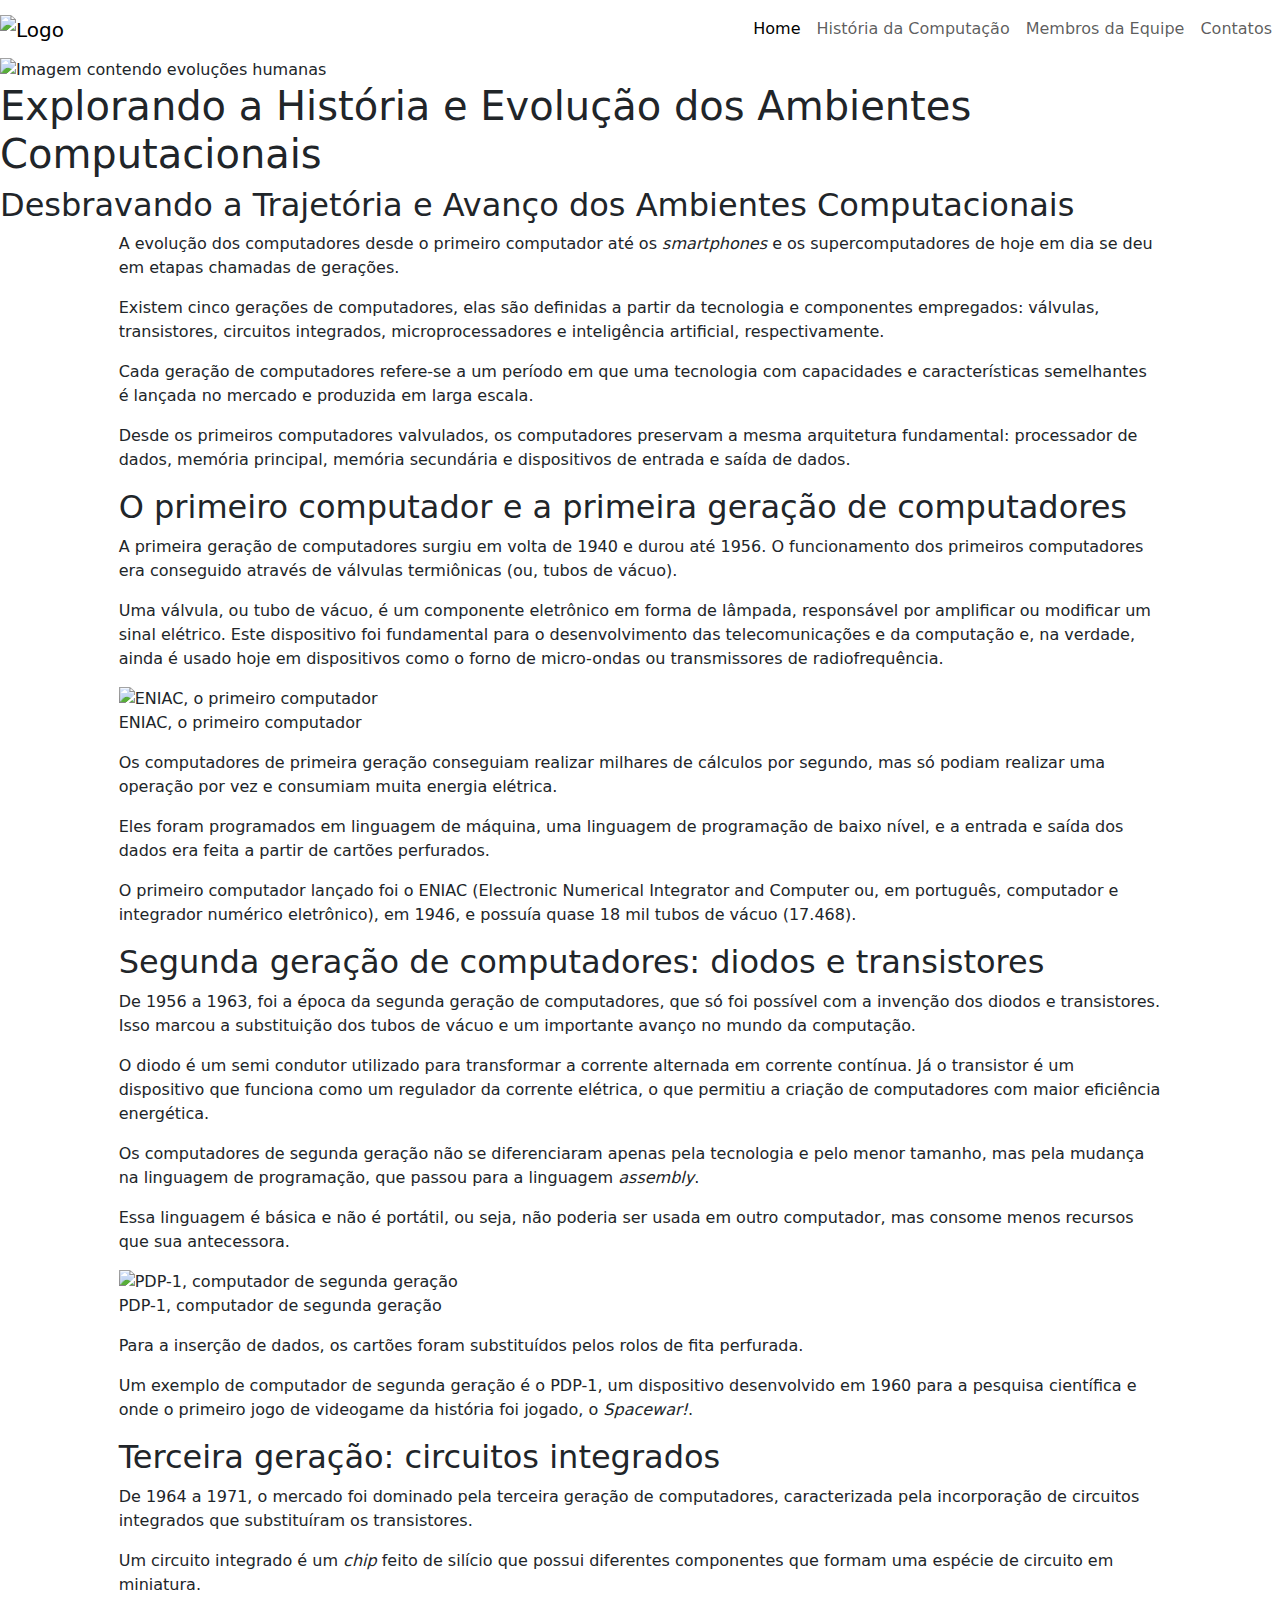
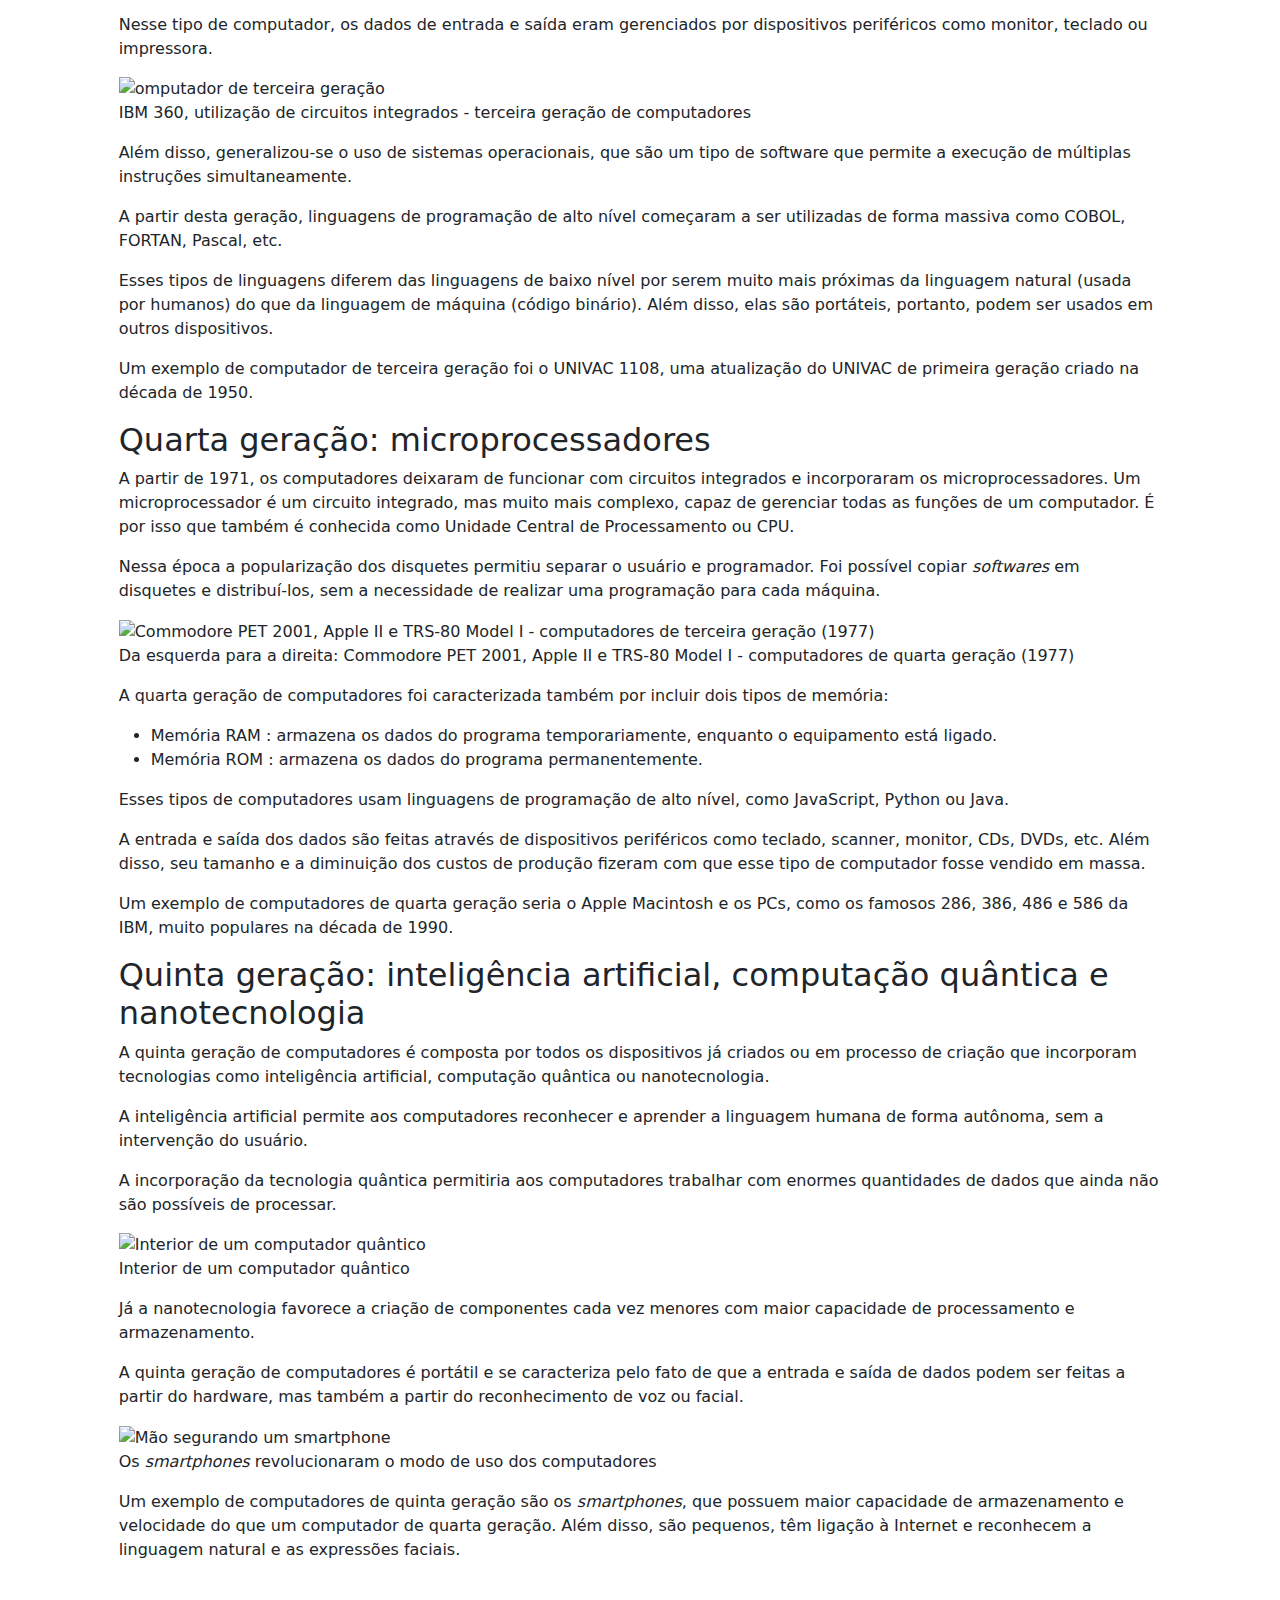
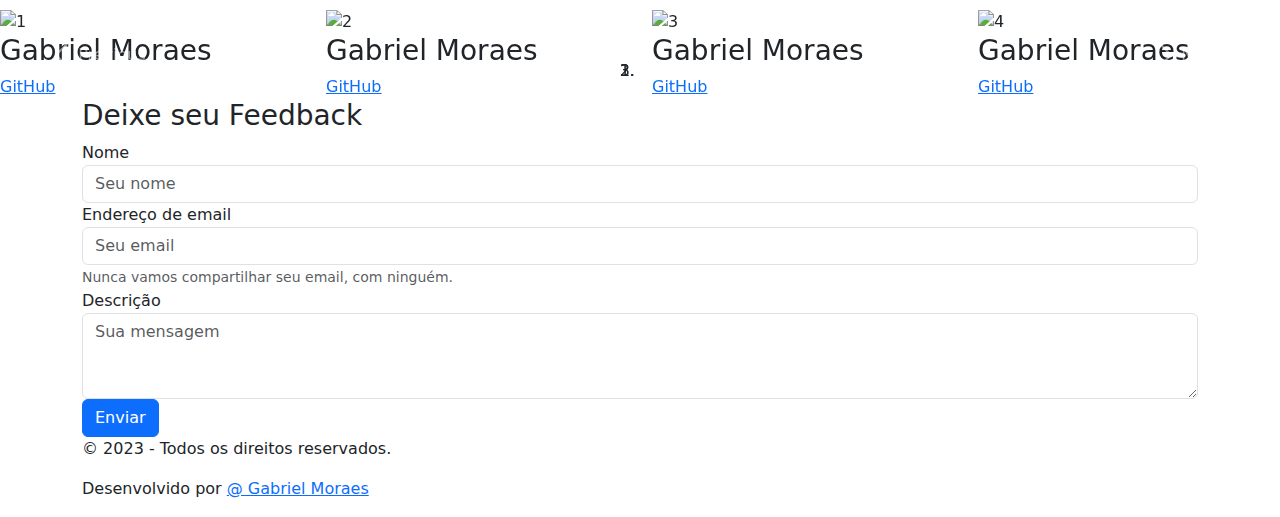
==== index.html @ 9192d20d "feat: ajustando caminho para img" ====
<!DOCTYPE html>
<html lang="en">

<head>
    <meta charset="UTF-8">
    <meta name="viewport" content="width=device-width, initial-scale=1.0">
    <link rel="icon" type="image/x-icon" href="./images/favicon.png">
    <link rel="stylesheet" href="./styles/index.css">
    <link rel="stylesheet" href="./styles/reset.css">
    <link rel="stylesheet"
        href="https://fonts.googleapis.com/css?family=Montserrat:400,700|Lato:400,700&display=swap" />
    <link href="https://cdn.jsdelivr.net/npm/bootstrap@5.3.3/dist/css/bootstrap.min.css" rel="stylesheet"
        integrity="sha384-QWTKZyjpPEjISv5WaRU9OFeRpok6YctnYmDr5pNlyT2bRjXh0JMhjY6hW+ALEwIH" crossorigin="anonymous">
    <script src="https://cdn.jsdelivr.net/npm/bootstrap@5.3.3/dist/js/bootstrap.bundle.min.js"
        integrity="sha384-YvpcrYf0tY3lHB60NNkmXc5s9fDVZLESaAA55NDzOxhy9GkcIdslK1eN7N6jIeHz"
        crossorigin="anonymous"></script>
    <title>História da computação</title>
    <script src="https://code.jquery.com/jquery-3.2.1.min.js"></script>
    <script src="https://cdnjs.cloudflare.com/ajax/libs/popper.js/1.12.9/umd/popper.min.js"></script>
    <script src="https://stackpath.bootstrapcdn.com/bootstrap/4.2.1/js/bootstrap.min.js"></script>
</head>

<body>
    <header class="header__principal navbar navbar-expand-sm">
        <a class="navbar-brand" href="#">
            <img src="./images/favicon.png" alt="Logo" class="header__logo">
        </a>
        <button class="navbar-toggler" type="button" data-bs-toggle="collapse" data-bs-target="#navbarSupportedContent"
            aria-controls="navbarSupportedContent" aria-expanded="false" aria-label="Toggle navigation">
            <span class="navbar-toggler-icon"></span>
        </button>
        <nav class="header__principal__nav collapse navbar-collapse justify-content-end" id="navbarSupportedContent">
            <ul class="navbar-nav">
                <li class="nav-item">
                    <a class="nav-link active" aria-current="page" href="#">Home</a>
                </li>
                <li class="nav-item">
                    <a class="nav-link" href="#historia-computacao">História da Computação</a>
                </li>
                <li class="nav-item">
                    <a class="nav-link" href="#membros-equipe">Membros da Equipe</a>
                </li>
                <li class="nav-item">
                    <a class="nav-link" href="#contatos">Contatos</a>
                </li>
            </ul>
        </nav>
    </header>

    <section class="banner_principal">
        <div class="banner_principal_img">
            <div class="banner">
                <img src="./images/historia-do-computador.webp" alt="Imagem contendo evoluções humanas" class="section__banner">
            </div>
            <div class="banner_overlay">
                <div class="banner_principal_texto">
                    <div>
                        <h1 class="titulo-banner">Explorando a História e Evolução dos Ambientes Computacionais</h1>
                        <h2 class="subtitulo-banner">Desbravando a Trajetória e Avanço dos Ambientes Computacionais</h2>
                    </div>
                </div>
            </div>
        </div>
    </section>

    <section class="container-fluid py-6 py-md-7" id="historia-computacao">
        <div class="row justify-content-center">
            <div class="col-md-10 pl-md-4">
                <div class="texto-formatado">
                    <div class="mb-5">
                        <p>A evolução dos computadores desde o primeiro computador até os <em>smartphones </em>e os
                            supercomputadores de hoje em dia se deu em etapas chamadas de gerações.</p>
                        <p>Existem cinco gerações de computadores, elas são definidas a partir da tecnologia e
                            componentes empregados: válvulas, transistores, circuitos integrados, microprocessadores e
                            inteligência artificial, respectivamente.</p>
                        <p>Cada geração de computadores refere-se a um período em que uma tecnologia com capacidades e
                            características semelhantes é lançada no mercado e produzida em larga escala.</p>
                        <p>Desde os primeiros computadores valvulados, os computadores preservam a mesma arquitetura
                            fundamental: processador de dados, memória principal, memória secundária e dispositivos de
                            entrada e saída de dados.</p>
                        <h2>O primeiro computador e a primeira geração de computadores</h2>
                        <p>A primeira geração de computadores surgiu em volta de 1940 e durou até 1956. O funcionamento
                            dos primeiros computadores era conseguido através de válvulas termiônicas (ou, tubos de
                            vácuo).</p>
                        <p>Uma válvula, ou tubo de vácuo, é um componente eletrônico em forma de lâmpada, responsável
                            por amplificar ou modificar um sinal elétrico. Este dispositivo foi fundamental para o
                            desenvolvimento das telecomunicações e da computação e, na verdade, ainda é usado hoje em
                            dispositivos como o forno de micro-ondas ou transmissores de radiofrequência.</p>
                        <figure class="image"><span class="img"><img alt="ENIAC, o primeiro computador" height="487"
                                    src="https://cdn.diferenca.com/imagens/eniac.jpg" width="685"></span>
                            <figcaption>ENIAC, o primeiro computador</figcaption>
                        </figure>
                        <p>Os computadores de primeira geração conseguiam realizar milhares de cálculos por segundo, mas
                            só podiam realizar uma operação por vez e consumiam muita energia elétrica.</p>
                        <p>Eles foram programados em linguagem de máquina, uma linguagem de programação de baixo nível,
                            e a entrada e saída dos dados era feita a partir de cartões perfurados.</p>
                        <p>O primeiro computador lançado foi o ENIAC (Electronic Numerical Integrator and Computer ou,
                            em português, computador e integrador numérico eletrônico), em 1946, e possuía quase 18 mil
                            tubos de vácuo (17.468).</p>
                        <div id="div-gpt-ad-1526379221998-0" class="ad-unit ad-unit--pt-br gpt-middle"></div>
                        <h2>Segunda geração de computadores: diodos e transistores</h2>
                        <p>De 1956 a 1963, foi a época da segunda geração de computadores, que só foi possível com a
                            invenção dos diodos e transistores. Isso marcou a substituição dos tubos de vácuo e um
                            importante avanço no mundo da computação.</p>
                        <p>O diodo é um semi condutor utilizado para transformar a corrente alternada em corrente
                            contínua. Já o transistor é um dispositivo que funciona como um regulador da corrente
                            elétrica, o que permitiu a criação de computadores com maior eficiência energética.</p>
                        <p>Os computadores de segunda geração não se diferenciaram apenas pela tecnologia e pelo menor
                            tamanho, mas pela mudança na linguagem de programação, que passou para a linguagem
                            <em>assembly</em>.
                        </p>
                        <p>Essa linguagem é básica e não é portátil, ou seja, não poderia ser usada em outro computador,
                            mas consome menos recursos que sua antecessora.</p>
                        <figure class="image"><span class="img"><img alt="PDP-1, computador de segunda geração"
                                    height="513" src="https://cdn.diferenca.com/imagens/6750065-06ebbae891-c-cke.jpg"
                                    width="685"></span>
                            <figcaption>PDP-1, computador de segunda geração</figcaption>
                        </figure>
                        <p>Para a inserção de dados, os cartões foram substituídos pelos rolos de fita perfurada.</p>
                        <p>Um exemplo de computador de segunda geração é o PDP-1, um dispositivo desenvolvido em 1960
                            para a pesquisa científica e onde o primeiro jogo de videogame da história foi jogado, o
                            <em>Spacewar!</em>.
                        </p>
                        <h2>Terceira geração: circuitos integrados</h2>
                        <p>De 1964 a 1971, o mercado foi dominado pela terceira geração de computadores, caracterizada
                            pela incorporação de circuitos integrados que substituíram os transistores.</p>
                        <p>Um circuito integrado é um <em>chip</em> feito de silício que possui diferentes componentes
                            que formam uma espécie de circuito em miniatura.</p>
                        <p>Nesse tipo de computador, os dados de entrada e saída eram gerenciados por dispositivos
                            periféricos como monitor, teclado ou impressora.</p>
                        <figure class="image"><span class="img"><img alt="omputador de terceira geração" height="389"
                                    src="https://cdn.diferenca.com/imagens/6414526-fa24238a41-c-cke.jpg"
                                    width="799"></span>
                            <figcaption>IBM 360, utilização de circuitos integrados - terceira geração de computadores
                            </figcaption>
                        </figure>
                        <p>Além disso, generalizou-se o uso de sistemas operacionais, que são um tipo de software que
                            permite a execução de múltiplas instruções simultaneamente.</p>
                        <div id="div-gpt-ad-1526377079158-0" class="ad-unit ad-unit--pt-br gpt-middle"></div>
                        <p>A partir desta geração, linguagens de programação de alto nível começaram a ser utilizadas de
                            forma massiva como COBOL, FORTAN, Pascal, etc.</p>
                        <p>Esses tipos de linguagens diferem das linguagens de baixo nível por serem muito mais próximas
                            da linguagem natural (usada por humanos) do que da linguagem de máquina (código binário).
                            Além disso, elas são portáteis, portanto, podem ser usados em outros dispositivos.</p>
                        <p>Um exemplo de computador de terceira geração foi o UNIVAC 1108, uma atualização do UNIVAC de
                            primeira geração criado na década de 1950.</p>
                        <h2>Quarta geração: microprocessadores</h2>
                        <p>A partir de 1971, os computadores deixaram de funcionar com circuitos integrados e
                            incorporaram os microprocessadores. Um microprocessador é um circuito integrado, mas muito
                            mais complexo, capaz de gerenciar todas as funções de um computador. É por isso que também é
                            conhecida como Unidade Central de Processamento ou CPU.</p>
                        <p>Nessa época a popularização dos disquetes permitiu separar o usuário e programador. Foi
                            possível copiar <em>softwares </em>em disquetes e distribuí-los, sem a necessidade de
                            realizar uma programação para cada máquina.</p>
                        <figure class="image"><span class="img"><img
                                    alt="Commodore PET 2001, Apple II e TRS-80 Model I - computadores de terceira geração (1977)"
                                    height="373"
                                    src="https://cdn.diferenca.com/imagens/computadores-de-terceira-geracao-cke.jpg"
                                    width="800"></span>
                            <figcaption>Da esquerda para a direita: Commodore PET 2001, Apple II e TRS-80 Model I -
                                computadores de quarta geração (1977)</figcaption>
                        </figure>
                        <p>A quarta geração de computadores foi caracterizada também por incluir dois tipos de memória:
                        </p>
                        <ul>
                            <li>Memória RAM : armazena os dados do programa temporariamente, enquanto o equipamento está
                                ligado.</li>
                            <li>Memória ROM : armazena os dados do programa permanentemente.</li>
                        </ul>
                        <p>Esses tipos de computadores usam linguagens de programação de alto nível, como JavaScript,
                            Python ou Java.</p>
                        <p>A entrada e saída dos dados são feitas através de dispositivos periféricos como teclado,
                            scanner, monitor, CDs, DVDs, etc. Além disso, seu tamanho e a diminuição dos custos de
                            produção fizeram com que esse tipo de computador fosse vendido em massa.</p>
                        <div id="div-gpt-ad-1526377127345-0" class="ad-unit ad-unit--pt-br gpt-middle"></div>
                        <p>Um exemplo de computadores de quarta geração seria o Apple Macintosh e os PCs, como os
                            famosos 286, 386, 486 e 586 da IBM, muito populares na década de 1990.</p>
                        <h2>Quinta geração: inteligência artificial, computação quântica e nanotecnologia</h2>
                        <p>A quinta geração de computadores é composta por todos os dispositivos já criados ou em
                            processo de criação que incorporam tecnologias como inteligência artificial, computação
                            quântica ou nanotecnologia.</p>
                        <p>A inteligência artificial permite aos computadores reconhecer e aprender a linguagem humana
                            de forma autônoma, sem a intervenção do usuário.</p>
                        <p>A incorporação da tecnologia quântica permitiria aos computadores trabalhar com enormes
                            quantidades de dados que ainda não são possíveis de processar.</p>
                        <figure class="image"><span class="img"><img alt="Interior de um computador quântico"
                                    height="456" src="https://cdn.diferenca.com/imagens/computador-quantico-cke.jpg"
                                    width="685"></span>
                            <figcaption>Interior de um computador quântico</figcaption>
                        </figure>
                        <p>Já a nanotecnologia favorece a criação de componentes cada vez menores com maior capacidade
                            de processamento e armazenamento.</p>
                        <p>A quinta geração de computadores é portátil e se caracteriza pelo fato de que a entrada e
                            saída de dados podem ser feitas a partir do hardware, mas também a partir do reconhecimento
                            de voz ou facial.</p>
                        <figure class="image"><span class="img"><img alt="Mão segurando um smartphone" height="456"
                                    src="https://cdn.diferenca.com/imagens/smartphone-cke.jpg" width="685"></span>
                            <figcaption>Os <em>smartphones </em>revolucionaram o modo de uso dos computadores
                            </figcaption>
                        </figure>
                        <p>Um exemplo de computadores de quinta geração são os <em>smartphones</em>, que possuem maior
                            capacidade de armazenamento e velocidade do que um computador de quarta geração. Além disso,
                            são pequenos, têm ligação à Internet e reconhecem a linguagem natural e as expressões
                            faciais.</p>
                    </div>
                </div>
            </div>
    </section>

    <section class="membros__equipes" id="membros-equipe">
        <div id="carouselExampleControls" class="carousel slide" data-ride="carousel">

            <ol class="carousel-indicators">
                <li data-target="#myCarousel" data-slide-to="0" class="active"></li>
                <li data-target="#myCarousel" data-slide-to="1"></li>
                <li data-target="#myCarousel" data-slide-to="2"></li>
            </ol>

            <div class="carousel-inner">

                <div class="carousel-item active">
                    <div class="row">
                        <div class="col-3 float-left membros__equipes__item">
                            <div>
                                <img class="d-block w-100" src="./images/foto gabriel.jpg" alt="1">
                            </div>

                            <div class="membros__equipes__item__captions">
                                <h3>Gabriel Moraes</h3>
                                <a href="https://github.com/GabrielMorais2">GitHub</a>
                            </div>
                        </div>

                        <div class="col-3 float-left membros__equipes__item">
                            <div>
                                <img class="d-block w-100" src="./images/foto gabriel.jpg" alt="2">
                            </div>

                            <div class="membros__equipes__item__captions">
                                <h3>Gabriel Moraes</h3>
                                <a href="https://github.com/GabrielMorais2">GitHub</a>
                            </div>
                        </div>

                        <div class="col-3 float-left membros__equipes__item">
                            <div>
                                <img class="d-block w-100" src="./images/foto gabriel.jpg" alt="3">
                            </div>

                            <div class="membros__equipes__item__captions">
                                <h3>Gabriel Moraes</h3>
                                <a href="https://github.com/GabrielMorais2">GitHub</a>
                            </div>
                        </div>

                        <div class="col-3 float-left membros__equipes__item">
                            <div>
                                <img class="d-block w-100" src="./images/foto gabriel.jpg" alt="4">
                            </div>

                            <div class="membros__equipes__item__captions">
                                <h3>Gabriel Moraes</h3>
                                <a href="https://github.com/GabrielMorais2">GitHub</a>
                            </div>
                        </div>
                    </div>
                </div>

                <div class="carousel-item">

                    <div class="row">
                        <div class="col-3 float-left membros__equipes__item">
                            <div>
                                <img class="d-block w-100" src="./images/foto gabriel.jpg" alt="5">
                            </div>

                            <div class="membros__equipes__item__captions">
                                <h3>Gabriel Moraes</h3>
                                <a href="https://github.com/GabrielMorais2">GitHub</a>
                            </div>
                        </div>

                        <div class="col-3 float-left membros__equipes__item">
                            <div>
                                <img class="d-block w-100" src="./images/foto gabriel.jpg" alt="6">
                            </div>

                            <div class="membros__equipes__item__captions">
                                <h3>Gabriel Moraes</h3>
                                <a href="https://github.com/GabrielMorais2">GitHub</a>
                            </div>
                        </div>

                        <div class="col-3 float-left membros__equipes__item">
                            <div>
                                <img class="d-block w-100" src="./images/foto gabriel.jpg" alt="7">
                            </div>

                            <div class="membros__equipes__item__captions">
                                <h3>Gabriel Moraes</h3>
                                <a href="https://github.com/GabrielMorais2">GitHub</a>
                            </div>
                        </div>

                        <div class="col-3 float-left membros__equipes__item">
                            <div>
                                <img class="d-block w-100" src="./images/foto gabriel.jpg" alt="8">
                            </div>

                            <div class="membros__equipes__item__captions">
                                <h3>Gabriel Moraes</h3>
                                <a href="https://github.com/GabrielMorais2">GitHub</a>
                            </div>
                        </div>

                    </div>

                </div>

                <a class="carousel-control-prev" href="#carouselExampleControls" role="button" data-slide="prev">
                    <span class="carousel-control-prev-icon" aria-hidden="true"></span>
                    <span class="sr-only">Previous</span>
                </a>
                <a class="carousel-control-next" href="#carouselExampleControls" role="button" data-slide="next">
                    <span class="carousel-control-next-icon" aria-hidden="true"></span>
                    <span class="sr-only">Next</span>
                </a>

            </div>



    </section>

    <footer class="footer" id="contatos">
        <div class="container">

            <div class="footer_contato">

                <h3>Deixe seu Feedback</h3>

                <form>
                    <div class="form-group">
                        <label for="name">Nome</label>
                        <input type="text" class="form-control" name="nome" placeholder="Seu nome" required>
                    </div>
                    <div class="form-group">
                        <label for="email">Endereço de email</label>
                        <input type="email" class="form-control" id="email" aria-describedby="emailHelp"
                            placeholder="Seu email">
                        <small id="emailHelp" class="form-text text-muted">Nunca vamos compartilhar seu email, com
                            ninguém.</small>
                    </div>
                    <div class="form-group">
                        <label for="texto">Descrição</label>
                        <textarea name="mensagem" class="form-control" placeholder="Sua mensagem" required
                            rows="3"></textarea>
                    </div>

                    <button type="submit" class="btn btn-primary">Enviar</button>
                </form>

                <div class="copyright">
                    <p>&copy; 2023 - Todos os direitos reservados.</p>
                    <p>Desenvolvido por <a href="https://github.com/GabrielMorais2">@ Gabriel Moraes</a></p>
                </div>

            </div>
        </div>

    </footer>
</body>

</html>
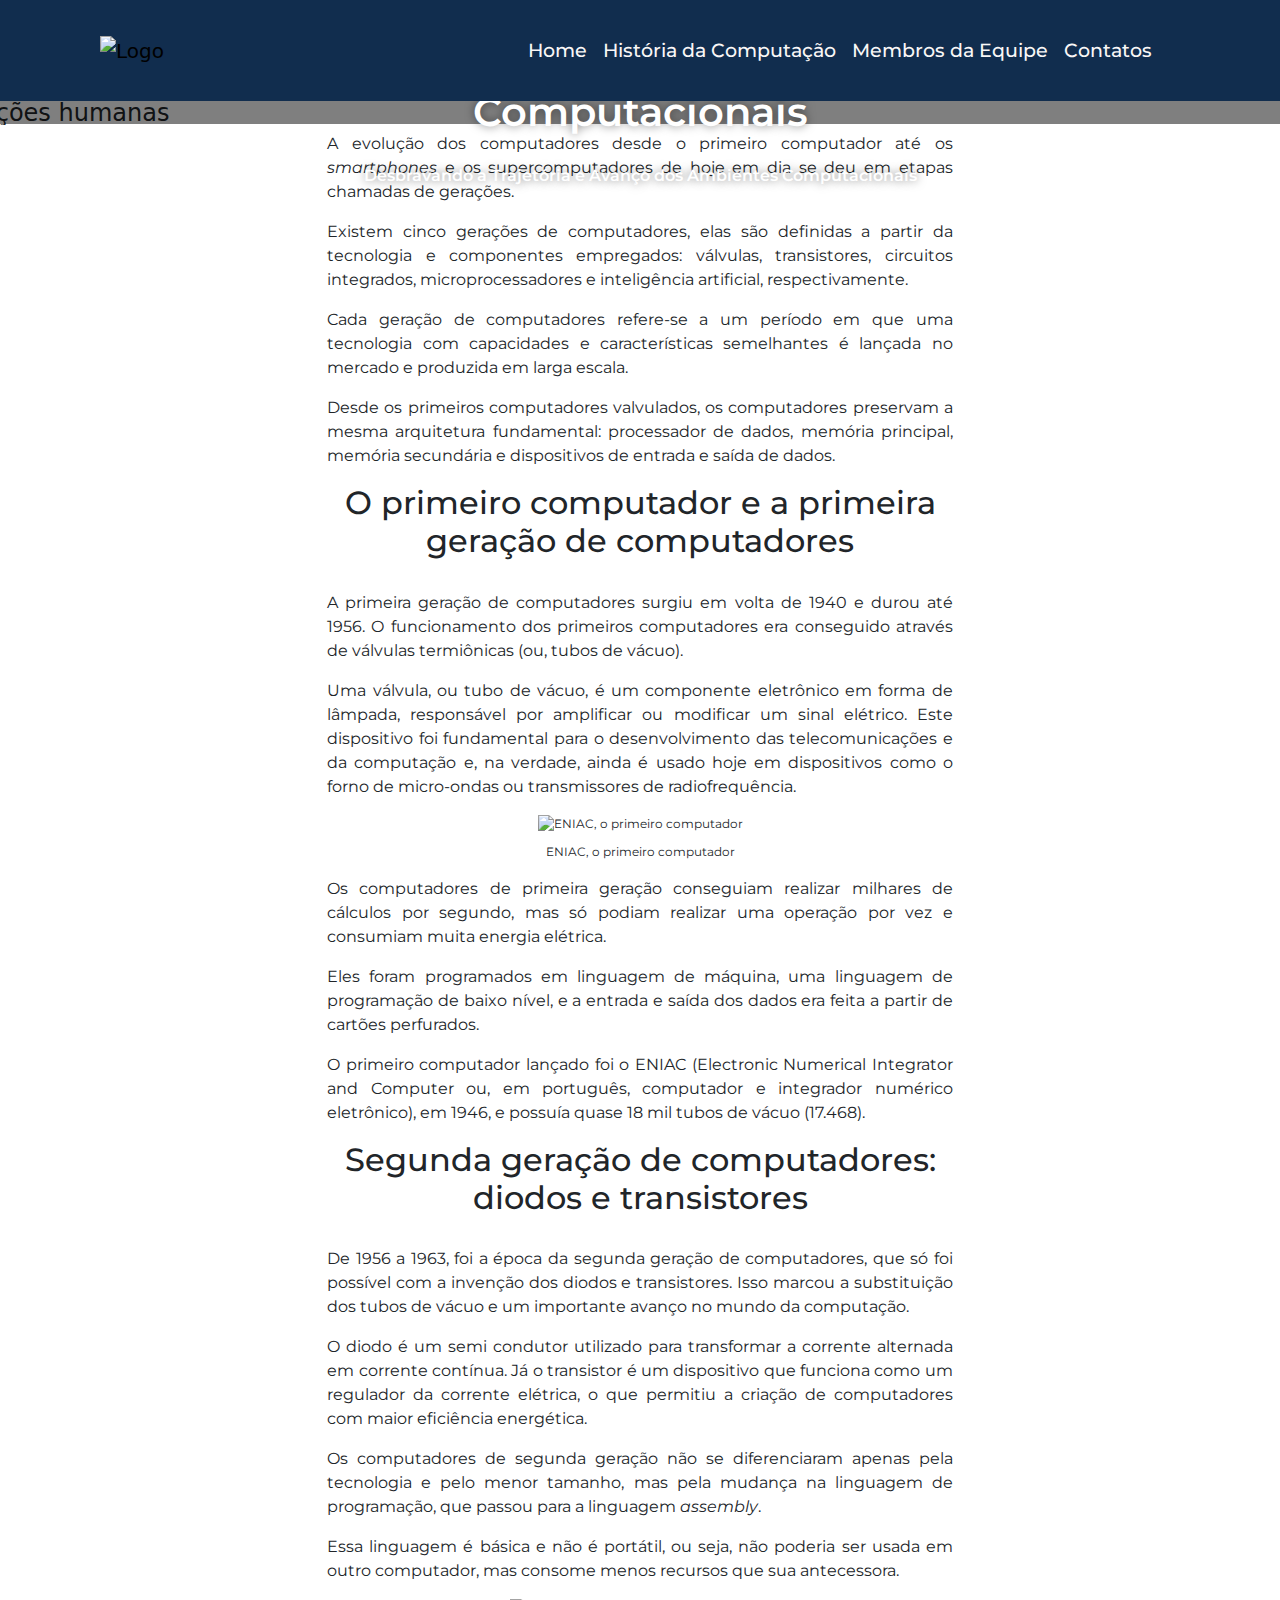
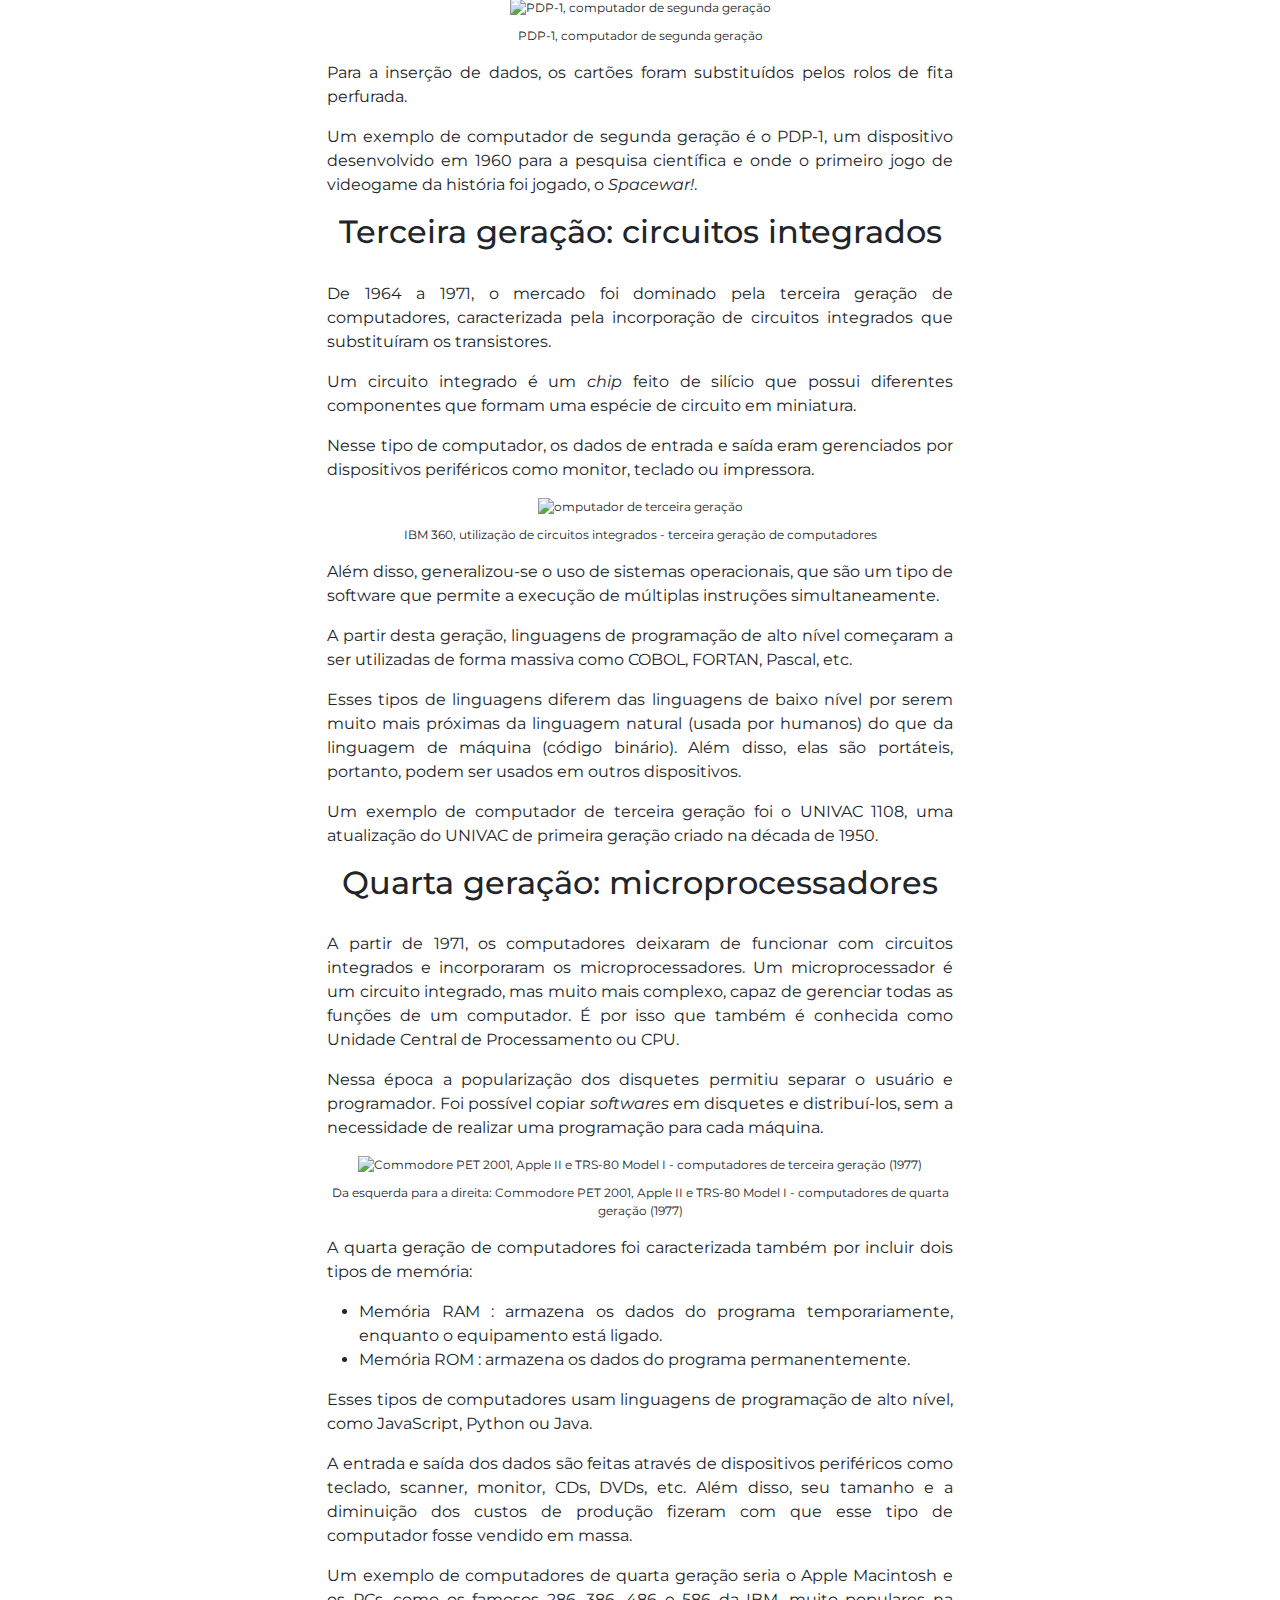
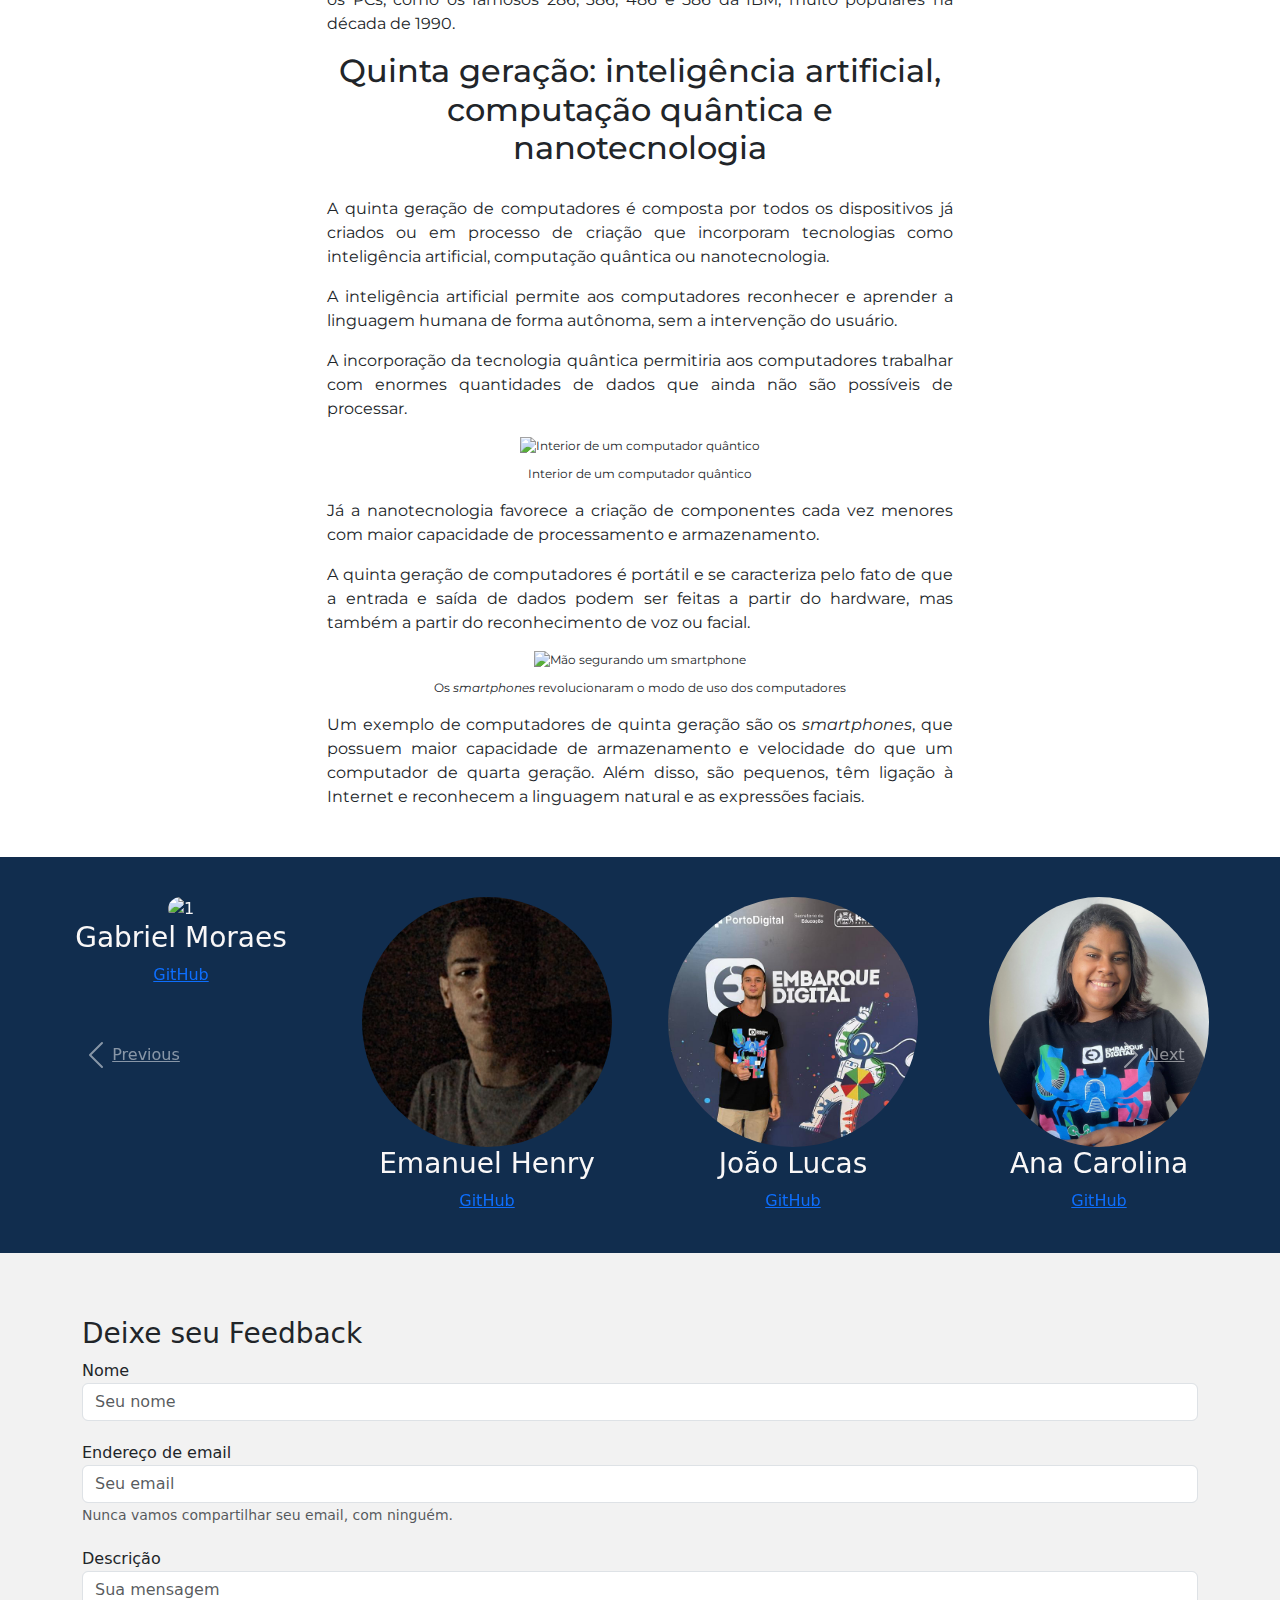
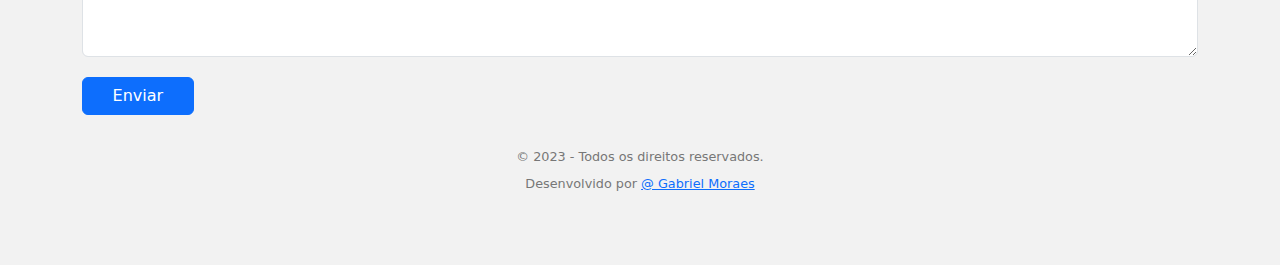
==== commit b1acf553: "feat: alterando fotos dos membros da equipe" ====
--- a/index.html
+++ b/index.html
@@ -50,7 +50,8 @@
     <section class="banner_principal">
         <div class="banner_principal_img">
             <div class="banner">
-                <img src="./images/historia-do-computador.webp" alt="Imagem contendo evoluções humanas" class="section__banner">
+                <img src="./images/historia-do-computador.webp" alt="Imagem contendo evoluções humanas"
+                    class="section__banner">
             </div>
             <div class="banner_overlay">
                 <div class="banner_principal_texto">
@@ -210,12 +211,6 @@
     <section class="membros__equipes" id="membros-equipe">
         <div id="carouselExampleControls" class="carousel slide" data-ride="carousel">
 
-            <ol class="carousel-indicators">
-                <li data-target="#myCarousel" data-slide-to="0" class="active"></li>
-                <li data-target="#myCarousel" data-slide-to="1"></li>
-                <li data-target="#myCarousel" data-slide-to="2"></li>
-            </ol>
-
             <div class="carousel-inner">
 
                 <div class="carousel-item active">
@@ -233,34 +228,34 @@
 
                         <div class="col-3 float-left membros__equipes__item">
                             <div>
-                                <img class="d-block w-100" src="./images/foto gabriel.jpg" alt="2">
-                            </div>
-
-                            <div class="membros__equipes__item__captions">
-                                <h3>Gabriel Moraes</h3>
-                                <a href="https://github.com/GabrielMorais2">GitHub</a>
-                            </div>
-                        </div>
-
-                        <div class="col-3 float-left membros__equipes__item">
-                            <div>
-                                <img class="d-block w-100" src="./images/foto gabriel.jpg" alt="3">
-                            </div>
-
-                            <div class="membros__equipes__item__captions">
-                                <h3>Gabriel Moraes</h3>
-                                <a href="https://github.com/GabrielMorais2">GitHub</a>
-                            </div>
-                        </div>
-
-                        <div class="col-3 float-left membros__equipes__item">
-                            <div>
-                                <img class="d-block w-100" src="./images/foto gabriel.jpg" alt="4">
-                            </div>
-
-                            <div class="membros__equipes__item__captions">
-                                <h3>Gabriel Moraes</h3>
-                                <a href="https://github.com/GabrielMorais2">GitHub</a>
+                                <img class="d-block w-100" src="./images/emannuel.png" alt="2">
+                            </div>
+
+                            <div class="membros__equipes__item__captions">
+                                <h3>Emanuel Henry</h3>
+                                <a href="https://github.com/GabrielMorais2">GitHub</a>
+                            </div>
+                        </div>
+
+                        <div class="col-3 float-left membros__equipes__item">
+                            <div>
+                                <img class="d-block w-100" src="./images/joao.png" alt="3">
+                            </div>
+
+                            <div class="membros__equipes__item__captions">
+                                <h3>João Lucas</h3>
+                                <a href="https://github.com/GabrielMorais2">GitHub</a>
+                            </div>
+                        </div>
+
+                        <div class="col-3 float-left membros__equipes__item">
+                            <div>
+                                <img class="d-block w-100" src="./images/ana.jpeg" alt="4">
+                            </div>
+
+                            <div class="membros__equipes__item__captions">
+                                <h3>Ana Carolina</h3>
+                                <a href="https://github.com/caroltorchia">GitHub</a>
                             </div>
                         </div>
                     </div>
@@ -271,22 +266,22 @@
                     <div class="row">
                         <div class="col-3 float-left membros__equipes__item">
                             <div>
-                                <img class="d-block w-100" src="./images/foto gabriel.jpg" alt="5">
-                            </div>
-
-                            <div class="membros__equipes__item__captions">
-                                <h3>Gabriel Moraes</h3>
-                                <a href="https://github.com/GabrielMorais2">GitHub</a>
-                            </div>
-                        </div>
-
-                        <div class="col-3 float-left membros__equipes__item">
-                            <div>
-                                <img class="d-block w-100" src="./images/foto gabriel.jpg" alt="6">
-                            </div>
-
-                            <div class="membros__equipes__item__captions">
-                                <h3>Gabriel Moraes</h3>
+                                <img class="d-block w-100" src="./images/rafael.png" alt="5">
+                            </div>
+
+                            <div class="membros__equipes__item__captions">
+                                <h3>Rafael Cavalcanti</h3>
+                                <a href="https://github.com/GabrielMorais2">GitHub</a>
+                            </div>
+                        </div>
+
+                        <div class="col-3 float-left membros__equipes__item">
+                            <div>
+                                <img class="d-block w-100" src="./images/yan.png" alt="6">
+                            </div>
+
+                            <div class="membros__equipes__item__captions">
+                                <h3>Yan Pedro</h3>
                                 <a href="https://github.com/GabrielMorais2">GitHub</a>
                             </div>
                         </div>
@@ -327,9 +322,6 @@
                 </a>
 
             </div>
-
-
-
     </section>
 
     <footer class="footer" id="contatos">
--- a/styles/index.css
+++ b/styles/index.css
@@ -0,0 +1,223 @@
+:root {
+    --primary-color: #112D4E;
+    --secondary-color: #F9F7F7;
+    --text-color: #fff;
+    --shadow-color: rgba(0, 0, 0, 0.5);
+    --font-family: 'Montserrat', sans-serif;
+}
+
+.header__principal {
+    background-color: var(--primary-color);
+    position: fixed;
+    width: 100%;
+    display: flex;
+    font-size: 1.2rem;
+    font-weight: 500;
+    z-index: 1000;
+}
+
+.header__principal button {
+    background-color: var(--secondary-color)  !important;
+    margin-right: 15px;
+}
+
+.header__principal nav {
+    justify-content: space-around;
+}
+
+.header__logo {
+    margin-left: 100px;
+    max-width: 200px;
+    max-height: 80px;
+}
+
+.header__principal__nav {
+    margin-right: 100px;
+    padding: 20px;
+}
+
+.nav-link {
+    color: var(--secondary-color) !important;
+    font-family: var(--font-family);
+}
+
+.banner_principal_img {
+    position: relative;
+}
+
+.banner {
+    overflow: hidden;
+    position: relative;
+    width: 100%;
+    max-width: 100%;
+    margin: 0 auto;
+    display: inline-block;
+}
+
+.banner img {
+    max-width: 100%;
+    height: auto;
+    display: block;
+    transform: scale(1.5);
+    margin: 0 auto;
+}
+
+.banner::after {
+    content: "";
+    position: absolute;
+    top: 0;
+    left: 0;
+    width: 100%;
+    height: 95%;
+    background-color: rgba(0, 0, 0, 0.5);
+}
+
+.banner_overlay {
+    position: absolute;
+    top: 0;
+    left: 0;
+    width: 100%;
+    height: 100%;
+    display: flex;
+    justify-content: center;
+    align-items: center;
+}
+
+.titulo-banner,
+.subtitulo-banner {
+    font-family: var(--font-family);
+    font-weight: 600;
+    text-shadow: 0px 0px 10px var(--shadow-color);
+    color: var(--text-color);
+    text-align: center;
+    width: 100%;
+    box-sizing: border-box;
+}
+
+.titulo-banner {
+    font-size: 2.5rem;
+    padding-bottom: 20px;
+    margin-bottom: 10px;
+}
+
+.subtitulo-banner {
+    font-size: 1rem;
+    margin-top: 0;
+}
+
+.container-fluid.texto {
+    background-color: var(--secondary-color);
+}
+
+.texto-formatado {
+    font-size: 16px;
+    font-family: var(--font-family);
+    width: 60%;
+    margin: 0 auto;
+    text-align: justify;
+}
+
+.texto-formatado h2 {
+    font-weight: 500;
+    text-align: center !important;
+    margin-bottom: 30px;
+}
+
+.texto-formatado img {
+    width: 70%;
+    height: auto;
+    padding-bottom: 10px;
+}
+
+.texto-formatado figure {
+    font-size: 12px;
+    font-family: var(--font-family);
+    text-align: center;
+}
+
+.membros__equipes {
+    display: block;
+    background-color: var(--primary-color);
+    padding: 40px;
+}
+
+.carousel-item img {
+    max-width: 250px;
+    max-height: 250px;
+    width: 100%;
+    height: auto;
+    border-radius: 50%;
+    transition: transform 0.2s ease;
+}
+
+.membros__equipes__item,
+.membros__equipes__item__captions {
+    color: var(--secondary-color);
+    display: flex;
+    flex-direction: column;
+    align-items: center;
+    text-align: center;
+}
+
+.carousel-inner {
+    transition-duration: 0.5s;
+}
+
+.footer {
+    background-color: #f2f2f2;
+    padding: 4rem 0;
+}
+
+form div {
+    padding-bottom: 20px;
+}
+
+form button {
+    width: 10%;
+    height: auto;
+}
+
+.copyright {
+    text-align: center;
+    margin-top: 2rem;
+}
+
+.copyright p {
+    margin-bottom: 0.5rem;
+    font-size: 0.8rem;
+    color: #777;
+}
+
+@media screen and (max-width: 900px) {
+    .titulo-banner {
+        font-size:1.5rem;
+        margin-bottom: 10px;
+    }
+    
+    .subtitulo-banner {
+        font-size: 0.8rem;
+        margin-top: 0;
+    }
+
+    .header__logo {
+        margin-left: 10px;
+    }
+
+    .texto-formatado {
+        font-size: 14px;
+        width: 80%;
+    }
+
+    .texto-formatado h2 {
+        font-size: 20px;
+    }
+
+    .section__banner {
+        margin: 0 auto;
+    }
+
+    form button {
+        width: 30%;
+    }
+    
+}
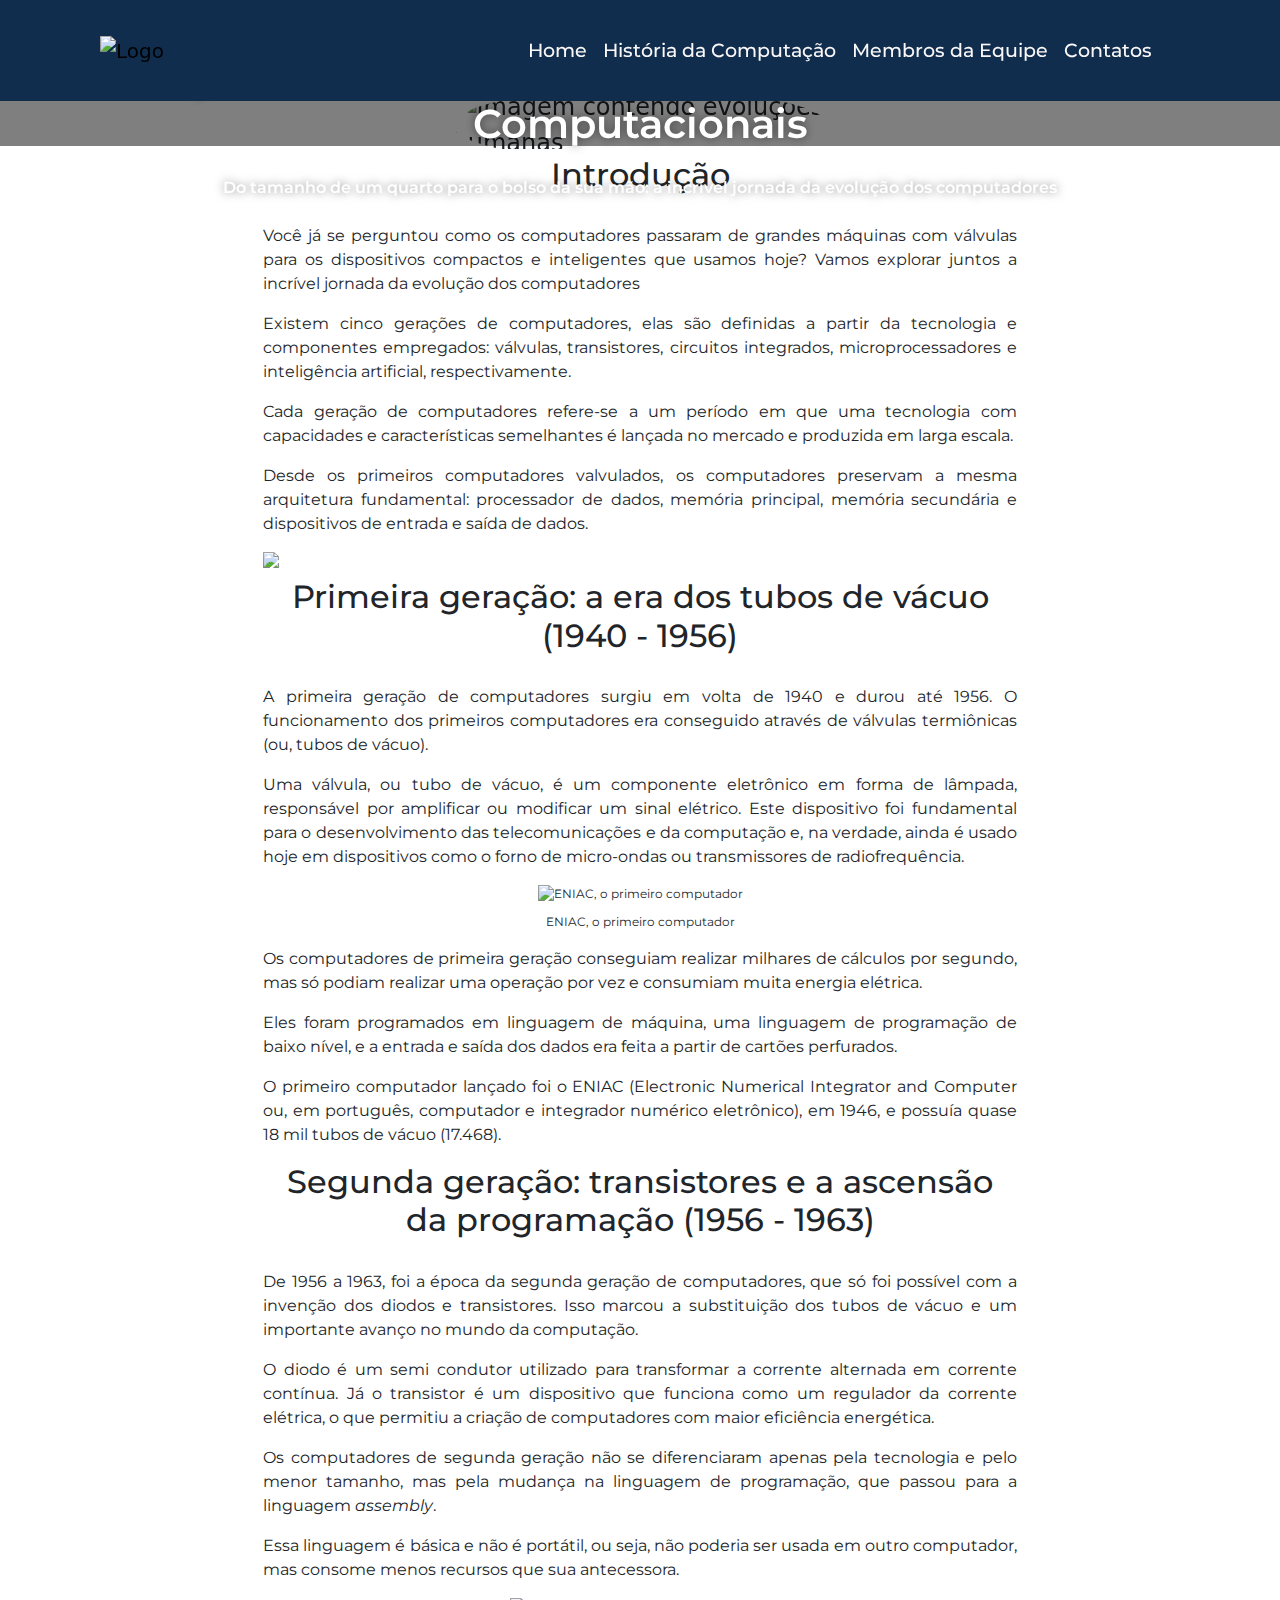
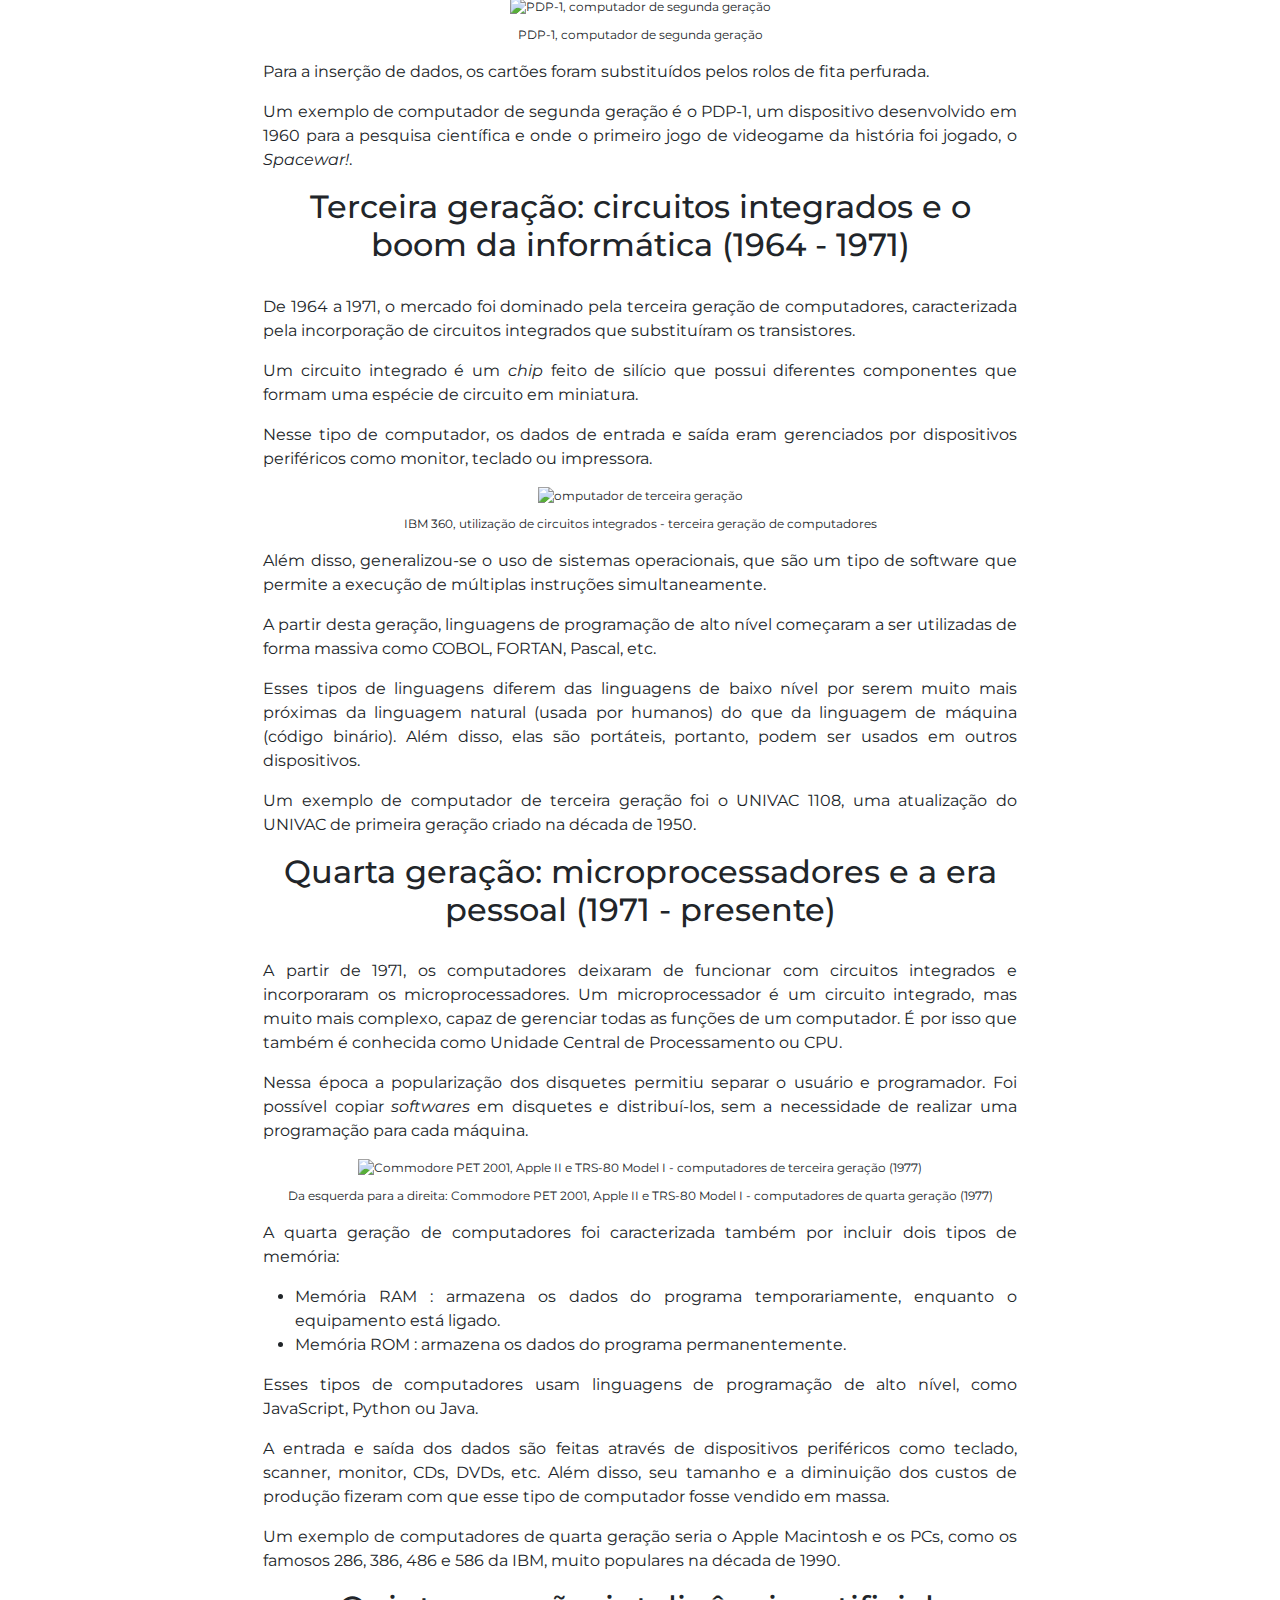
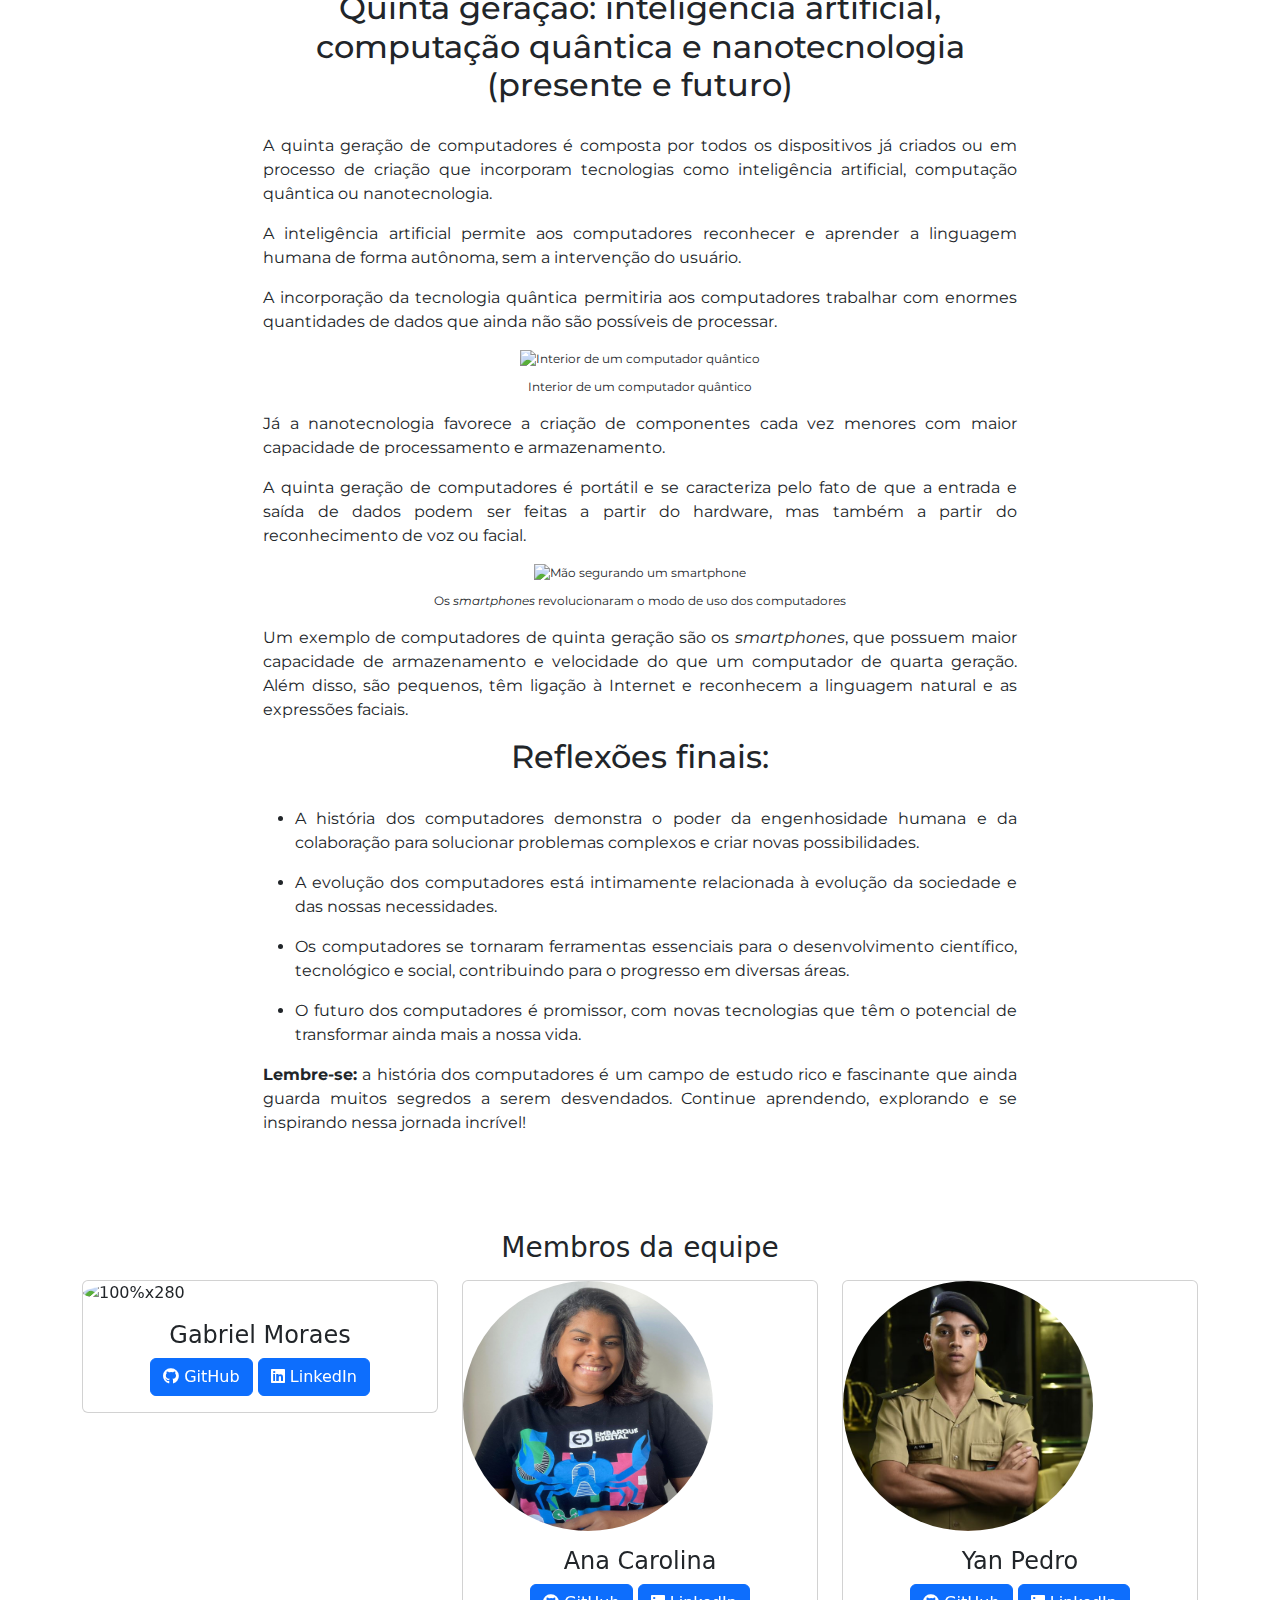
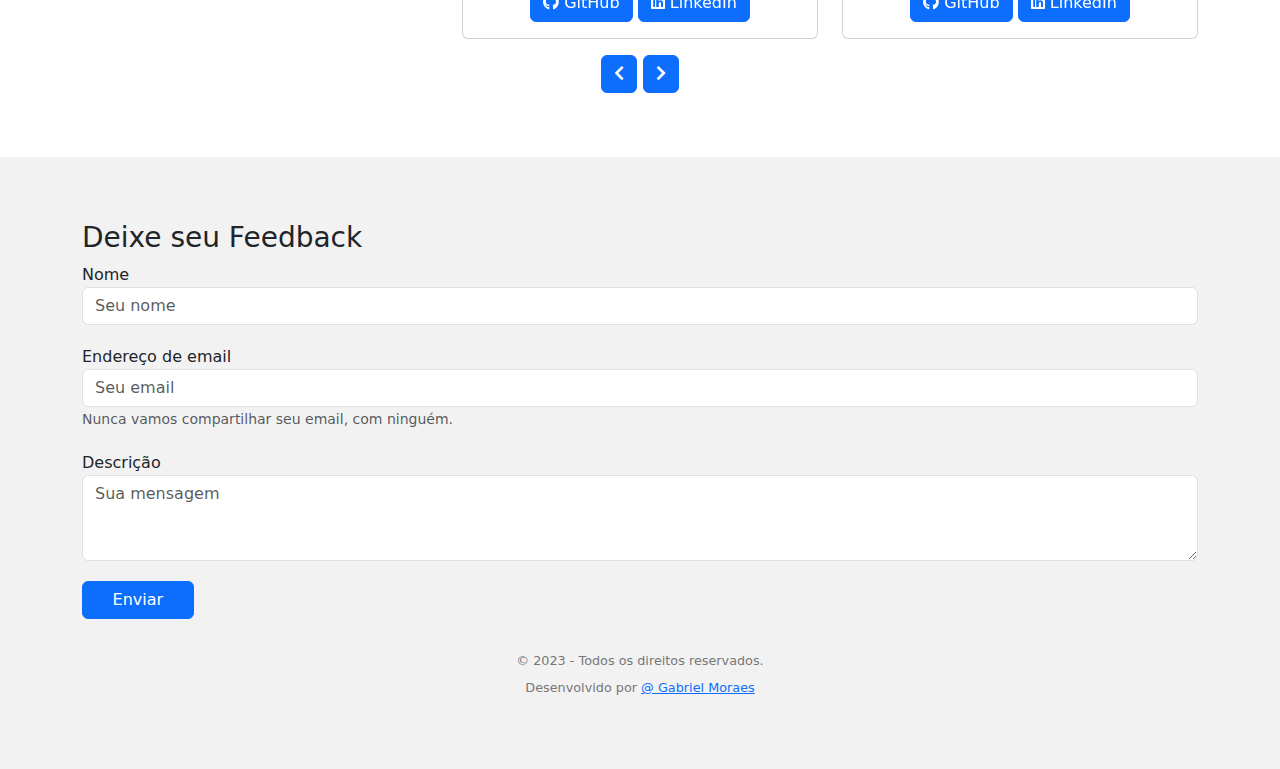
==== commit 09cda9ca: "feat: alterações no card" ====
--- a/index.html
+++ b/index.html
@@ -9,15 +9,17 @@
     <link rel="stylesheet" href="./styles/reset.css">
     <link rel="stylesheet"
         href="https://fonts.googleapis.com/css?family=Montserrat:400,700|Lato:400,700&display=swap" />
-    <link href="https://cdn.jsdelivr.net/npm/bootstrap@5.3.3/dist/css/bootstrap.min.css" rel="stylesheet"
-        integrity="sha384-QWTKZyjpPEjISv5WaRU9OFeRpok6YctnYmDr5pNlyT2bRjXh0JMhjY6hW+ALEwIH" crossorigin="anonymous">
+    <link href="https://cdnjs.cloudflare.com/ajax/libs/font-awesome/5.15.4/css/all.min.css" rel="stylesheet">
+    <link href='https://stackpath.bootstrapcdn.com/bootstrap/5.0.0-alpha1/css/bootstrap.min.css' rel='stylesheet'>
     <script src="https://cdn.jsdelivr.net/npm/bootstrap@5.3.3/dist/js/bootstrap.bundle.min.js"
         integrity="sha384-YvpcrYf0tY3lHB60NNkmXc5s9fDVZLESaAA55NDzOxhy9GkcIdslK1eN7N6jIeHz"
         crossorigin="anonymous"></script>
+    <script type='text/javascript' src='https://cdn.jsdelivr.net/npm/popper.js@1.16.0/dist/umd/popper.min.js'></script>
+    <script type='text/javascript'
+        src='https://stackpath.bootstrapcdn.com/bootstrap/5.0.0-alpha1/js/bootstrap.min.js'></script>
+    <script src="https://code.jquery.com/jquery-3.6.0.min.js"></script>
+
     <title>História da computação</title>
-    <script src="https://code.jquery.com/jquery-3.2.1.min.js"></script>
-    <script src="https://cdnjs.cloudflare.com/ajax/libs/popper.js/1.12.9/umd/popper.min.js"></script>
-    <script src="https://stackpath.bootstrapcdn.com/bootstrap/4.2.1/js/bootstrap.min.js"></script>
 </head>
 
 <body>
@@ -49,28 +51,48 @@
 
     <section class="banner_principal">
         <div class="banner_principal_img">
-            <div class="banner">
-                <img src="./images/historia-do-computador.webp" alt="Imagem contendo evoluções humanas"
-                    class="section__banner">
+            <div id="carouselExampleSlidesOnly" class="carousel slide banner_principal_img_carousel"
+                data-bs-ride="carousel" data-bs-interval="5000" data-bs-duration="2000">
+                <div class="carousel-inner banner">
+                    <div class="carousel-item active">
+                        <img src="./images/historia-do-computador.webp" alt="Imagem contendo evoluções humanas"
+                            class="section__banner">
+                    </div>
+                    <div class="carousel-item">
+                        <img src="./images/Eniac_mulheres_interna.webp" alt="Imagem contendo evoluções humanas"
+                            class="section__banner">
+                    </div>
+                    <div class="carousel-item">
+                        <img src="./images/alan-turing.webp" alt="Imagem contendo evoluções humanas"
+                            class="section__banner">
+                    </div>
+                    <div class="carousel-item">
+                        <img src="./images/411-História-da-informática.webp" alt="Imagem contendo evoluções humanas"
+                            class="section__banner">
+                    </div>
+                </div>
             </div>
             <div class="banner_overlay">
                 <div class="banner_principal_texto">
                     <div>
                         <h1 class="titulo-banner">Explorando a História e Evolução dos Ambientes Computacionais</h1>
-                        <h2 class="subtitulo-banner">Desbravando a Trajetória e Avanço dos Ambientes Computacionais</h2>
+                        <h2 class="subtitulo-banner">Do tamanho de um quarto para o bolso da sua mão: a incrível jornada
+                            da evolução dos computadores</h2>
                     </div>
                 </div>
             </div>
         </div>
     </section>
 
-    <section class="container-fluid py-6 py-md-7" id="historia-computacao">
+    <section class="container-fluid historia-computacao py-6 py-md-7" id="historia-computacao">
         <div class="row justify-content-center">
-            <div class="col-md-10 pl-md-4">
+            <div class="col-md-12 pl-md-4">
                 <div class="texto-formatado">
                     <div class="mb-5">
-                        <p>A evolução dos computadores desde o primeiro computador até os <em>smartphones </em>e os
-                            supercomputadores de hoje em dia se deu em etapas chamadas de gerações.</p>
+                        <h2>Introdução</h2>
+                        <p>Você já se perguntou como os computadores passaram de grandes máquinas com válvulas para os
+                            dispositivos compactos e inteligentes que usamos hoje? Vamos explorar juntos a incrível
+                            jornada da evolução dos computadores</p>
                         <p>Existem cinco gerações de computadores, elas são definidas a partir da tecnologia e
                             componentes empregados: válvulas, transistores, circuitos integrados, microprocessadores e
                             inteligência artificial, respectivamente.</p>
@@ -79,7 +101,8 @@
                         <p>Desde os primeiros computadores valvulados, os computadores preservam a mesma arquitetura
                             fundamental: processador de dados, memória principal, memória secundária e dispositivos de
                             entrada e saída de dados.</p>
-                        <h2>O primeiro computador e a primeira geração de computadores</h2>
+                        <img src="./images/evolução linha do tempo.webp" style="width: 100%;">
+                        <h2>Primeira geração: a era dos tubos de vácuo (1940 - 1956)</h2>
                         <p>A primeira geração de computadores surgiu em volta de 1940 e durou até 1956. O funcionamento
                             dos primeiros computadores era conseguido através de válvulas termiônicas (ou, tubos de
                             vácuo).</p>
@@ -99,7 +122,7 @@
                             em português, computador e integrador numérico eletrônico), em 1946, e possuía quase 18 mil
                             tubos de vácuo (17.468).</p>
                         <div id="div-gpt-ad-1526379221998-0" class="ad-unit ad-unit--pt-br gpt-middle"></div>
-                        <h2>Segunda geração de computadores: diodos e transistores</h2>
+                        <h2>Segunda geração: transistores e a ascensão da programação (1956 - 1963)</h2>
                         <p>De 1956 a 1963, foi a época da segunda geração de computadores, que só foi possível com a
                             invenção dos diodos e transistores. Isso marcou a substituição dos tubos de vácuo e um
                             importante avanço no mundo da computação.</p>
@@ -122,7 +145,7 @@
                             para a pesquisa científica e onde o primeiro jogo de videogame da história foi jogado, o
                             <em>Spacewar!</em>.
                         </p>
-                        <h2>Terceira geração: circuitos integrados</h2>
+                        <h2>Terceira geração: circuitos integrados e o boom da informática (1964 - 1971)</h2>
                         <p>De 1964 a 1971, o mercado foi dominado pela terceira geração de computadores, caracterizada
                             pela incorporação de circuitos integrados que substituíram os transistores.</p>
                         <p>Um circuito integrado é um <em>chip</em> feito de silício que possui diferentes componentes
@@ -145,7 +168,7 @@
                             Além disso, elas são portáteis, portanto, podem ser usados em outros dispositivos.</p>
                         <p>Um exemplo de computador de terceira geração foi o UNIVAC 1108, uma atualização do UNIVAC de
                             primeira geração criado na década de 1950.</p>
-                        <h2>Quarta geração: microprocessadores</h2>
+                        <h2>Quarta geração: microprocessadores e a era pessoal (1971 - presente)</h2>
                         <p>A partir de 1971, os computadores deixaram de funcionar com circuitos integrados e
                             incorporaram os microprocessadores. Um microprocessador é um circuito integrado, mas muito
                             mais complexo, capaz de gerenciar todas as funções de um computador. É por isso que também é
@@ -176,7 +199,8 @@
                         <div id="div-gpt-ad-1526377127345-0" class="ad-unit ad-unit--pt-br gpt-middle"></div>
                         <p>Um exemplo de computadores de quarta geração seria o Apple Macintosh e os PCs, como os
                             famosos 286, 386, 486 e 586 da IBM, muito populares na década de 1990.</p>
-                        <h2>Quinta geração: inteligência artificial, computação quântica e nanotecnologia</h2>
+                        <h2>Quinta geração: inteligência artificial, computação quântica e nanotecnologia (presente e
+                            futuro)</h2>
                         <p>A quinta geração de computadores é composta por todos os dispositivos já criados ou em
                             processo de criação que incorporam tecnologias como inteligência artificial, computação
                             quântica ou nanotecnologia.</p>
@@ -203,125 +227,217 @@
                             capacidade de armazenamento e velocidade do que um computador de quarta geração. Além disso,
                             são pequenos, têm ligação à Internet e reconhecem a linguagem natural e as expressões
                             faciais.</p>
+                        <h2>Reflexões finais:</h2>
+                        <ul>
+                            <li>
+                                <p> A história dos computadores demonstra o poder da engenhosidade humana e da
+                                    colaboração para solucionar problemas complexos e criar novas possibilidades.</p>
+                            </li>
+                            <li>
+                                <p>A evolução dos computadores está intimamente relacionada à evolução da sociedade e
+                                    das nossas necessidades.</p>
+                            </li>
+                            <li>
+                                <p>Os computadores se tornaram ferramentas essenciais para o desenvolvimento científico,
+                                    tecnológico e social, contribuindo para o progresso em diversas áreas.</p>
+                            </li>
+                            <li>
+                                <p>O futuro dos computadores é promissor, com novas tecnologias que têm o potencial de
+                                    transformar ainda mais a nossa vida.</p>
+                            </li>
+                        </ul>
+                        <p><b>Lembre-se:</b> a história dos computadores é um campo de estudo rico e fascinante que
+                            ainda guarda muitos segredos a serem desvendados. Continue aprendendo, explorando e se
+                            inspirando nessa jornada incrível!</p>
                     </div>
                 </div>
             </div>
+
     </section>
 
-    <section class="membros__equipes" id="membros-equipe">
-        <div id="carouselExampleControls" class="carousel slide" data-ride="carousel">
-
-            <div class="carousel-inner">
-
-                <div class="carousel-item active">
-                    <div class="row">
-                        <div class="col-3 float-left membros__equipes__item">
-                            <div>
-                                <img class="d-block w-100" src="./images/foto gabriel.jpg" alt="1">
+
+    <section class="pt-5 pb-5 membros-equipe">
+        <div class="container">
+            <div class="row">
+                <div class="text-center">
+                    <h3 class="mb-3">Membros da equipe </h3>
+                </div>
+                <div class="col-12">
+                    <div id="carouselExampleIndicators2" class="carousel slide" data-ride="carousel">
+
+                        <div class="carousel-inner">
+                            <div class="carousel-item active">
+                                <div class="row">
+                                    <div class="col-md-4 mb-3">
+                                        <div class="card ">
+                                            <img class="card-img-top img-fluid" alt="100%x280"
+                                                src="./images/foto gabriel.jpg">
+                                            <div class="card-body text-center">
+                                                <h4 class="card-title">Gabriel Moraes</h4>
+                                                <div class="membros__equipes__item__captions_b">
+                                                    <a class="btn btn-primary"
+                                                        href="https://github.com/GabrielMorais2"><i
+                                                            class="fab fa-github"></i> GitHub</a>
+                                                    <span class="membros__equipes__item__captions_span"></span>
+                                                    <a class="btn btn-primary"
+                                                        href="https://github.com/GabrielMorais2"><i
+                                                            class="fab fa-linkedin"></i> LinkedIn</a>
+                                                </div>
+                                            </div>
+                                        </div>
+                                    </div>
+                                    <div class="col-md-4 mb-3">
+                                        <div class="card">
+                                            <img class="card-img-top img-fluid" alt="100%x280" src="./images/ana.jpeg">
+                                            <div class="card-body text-center">
+                                                <h4 class="card-title">Ana Carolina</h4>
+                                                <div class="membros__equipes__item__captions_b">
+                                                    <a class="btn btn-primary"
+                                                        href="https://github.com/GabrielMorais2"><i
+                                                            class="fab fa-github"></i> GitHub</a>
+                                                    <span class="membros__equipes__item__captions_span"></span>
+                                                    <a class="btn btn-primary"
+                                                        href="https://github.com/GabrielMorais2"><i
+                                                            class="fab fa-linkedin"></i> LinkedIn</a>
+                                                </div>
+                                            </div>
+                                        </div>
+                                    </div>
+                                    <div class="col-md-4 mb-3">
+                                        <div class="card">
+                                            <img class="img-fluid" alt="100%x280" src="./images/yan.png">
+                                            <div class="card-body text-center">
+                                                <h4 class="card-title">Yan Pedro</h4>
+                                                <div class="membros__equipes__item__captions_b">
+                                                    <a class="btn btn-primary"
+                                                        href="https://github.com/GabrielMorais2"><i
+                                                            class="fab fa-github"></i> GitHub</a>
+                                                    <span class="membros__equipes__item__captions_span"></span>
+                                                    <a class="btn btn-primary"
+                                                        href="https://github.com/GabrielMorais2"><i
+                                                            class="fab fa-linkedin"></i> LinkedIn</a>
+                                                </div>
+                                            </div>
+                                        </div>
+                                    </div>
+
+                                </div>
                             </div>
-
-                            <div class="membros__equipes__item__captions">
-                                <h3>Gabriel Moraes</h3>
-                                <a href="https://github.com/GabrielMorais2">GitHub</a>
+                            <div class="carousel-item">
+                                <div class="row">
+
+                                    <div class="col-md-4 mb-3">
+                                        <div class="card">
+                                            <img class="img-fluid" alt="100%x280" src="./images/emannuel.png">
+                                            <div class="card-body text-center">
+                                                <h4 class="card-title">Emanuel Henry</h4>
+                                                <div class="membros__equipes__item__captions_b">
+                                                    <a class="btn btn-primary"
+                                                        href="https://github.com/GabrielMorais2"><i
+                                                            class="fab fa-github"></i> GitHub</a>
+                                                    <span class="membros__equipes__item__captions_span"></span>
+                                                    <a class="btn btn-primary"
+                                                        href="https://github.com/GabrielMorais2"><i
+                                                            class="fab fa-linkedin"></i> LinkedIn</a>
+                                                </div>
+                                            </div>
+
+                                        </div>
+                                    </div>
+                                    <div class="col-md-4 mb-3">
+                                        <div class="card">
+                                            <img class="img-fluid" alt="100%x280" src="./images/joao.png">
+                                            <div class="card-body text-center">
+                                                <h4 class="card-title">João Marcolino</h4>
+                                                <div class="membros__equipes__item__captions_b">
+                                                    <a class="btn btn-primary"
+                                                        href="https://github.com/GabrielMorais2"><i
+                                                            class="fab fa-github"></i> GitHub</a>
+                                                    <span class="membros__equipes__item__captions_span"></span>
+                                                    <a class="btn btn-primary"
+                                                        href="https://github.com/GabrielMorais2"><i
+                                                            class="fab fa-linkedin"></i> LinkedIn</a>
+                                                </div>
+                                            </div>
+                                        </div>
+                                    </div>
+                                    <div class="col-md-4 mb-3">
+                                        <div class="card">
+                                            <img class="img-fluid" alt="100%x280" src="./images/rafael.png">
+                                            <div class="card-body text-center">
+                                                <h4 class="card-title">Rafael Cavalcanti</h4>
+                                                <div class="membros__equipes__item__captions_b">
+                                                    <a class="btn btn-primary"
+                                                        href="https://github.com/GabrielMorais2"><i
+                                                            class="fab fa-github"></i> GitHub</a>
+                                                    <span class="membros__equipes__item__captions_span"></span>
+                                                    <a class="btn btn-primary"
+                                                        href="https://github.com/GabrielMorais2"><i
+                                                            class="fab fa-linkedin"></i> LinkedIn</a>
+                                                </div>
+                                            </div>
+                                        </div>
+                                    </div>
+
+                                </div>
+                            </div>
+                            <div class="carousel-item">
+                                <div class="row">
+
+                                    <div class="col-md-4 mb-3">
+                                        <div class="card">
+                                            <img class="img-fluid" alt="100%x280" src="./images/file.png">
+                                            <div class="card-body text-center">
+                                                <h4 class="card-title">Messias Ferreira</h4>
+                                                <div class="membros__equipes__item__captions_b">
+                                                    <a class="btn btn-primary"
+                                                        href="https://github.com/GabrielMorais2"><i
+                                                            class="fab fa-github"></i> GitHub</a>
+                                                    <span class="membros__equipes__item__captions_span"></span>
+                                                    <a class="btn btn-primary"
+                                                        href="https://github.com/GabrielMorais2"><i
+                                                            class="fab fa-linkedin"></i> LinkedIn</a>
+                                                </div>
+                                            </div>
+
+                                        </div>
+                                    </div>
+                                    <div class="col-md-4 mb-3">
+                                        <div class="card">
+                                            <img class="img-fluid" alt="100%x280" src="./images/foto gabriel.jpg">
+                                            <div class="card-body text-center">
+                                                <h4 class="card-title">Gabriel Moraes</h4>
+                                                <div class="membros__equipes__item__captions_b">
+                                                    <a class="btn btn-primary"
+                                                        href="https://github.com/GabrielMorais2"><i
+                                                            class="fab fa-github"></i> GitHub</a>
+                                                    <span class="membros__equipes__item__captions_span"></span>
+                                                    <a class="btn btn-primary"
+                                                        href="https://github.com/GabrielMorais2"><i
+                                                            class="fab fa-linkedin"></i> LinkedIn</a>
+                                                </div>
+                                            </div>
+                                        </div>
+                                    </div>
+                                </div>
                             </div>
                         </div>
-
-                        <div class="col-3 float-left membros__equipes__item">
-                            <div>
-                                <img class="d-block w-100" src="./images/emannuel.png" alt="2">
-                            </div>
-
-                            <div class="membros__equipes__item__captions">
-                                <h3>Emanuel Henry</h3>
-                                <a href="https://github.com/GabrielMorais2">GitHub</a>
-                            </div>
-                        </div>
-
-                        <div class="col-3 float-left membros__equipes__item">
-                            <div>
-                                <img class="d-block w-100" src="./images/joao.png" alt="3">
-                            </div>
-
-                            <div class="membros__equipes__item__captions">
-                                <h3>João Lucas</h3>
-                                <a href="https://github.com/GabrielMorais2">GitHub</a>
-                            </div>
-                        </div>
-
-                        <div class="col-3 float-left membros__equipes__item">
-                            <div>
-                                <img class="d-block w-100" src="./images/ana.jpeg" alt="4">
-                            </div>
-
-                            <div class="membros__equipes__item__captions">
-                                <h3>Ana Carolina</h3>
-                                <a href="https://github.com/caroltorchia">GitHub</a>
-                            </div>
-                        </div>
-                    </div>
-                </div>
-
-                <div class="carousel-item">
-
-                    <div class="row">
-                        <div class="col-3 float-left membros__equipes__item">
-                            <div>
-                                <img class="d-block w-100" src="./images/rafael.png" alt="5">
-                            </div>
-
-                            <div class="membros__equipes__item__captions">
-                                <h3>Rafael Cavalcanti</h3>
-                                <a href="https://github.com/GabrielMorais2">GitHub</a>
-                            </div>
-                        </div>
-
-                        <div class="col-3 float-left membros__equipes__item">
-                            <div>
-                                <img class="d-block w-100" src="./images/yan.png" alt="6">
-                            </div>
-
-                            <div class="membros__equipes__item__captions">
-                                <h3>Yan Pedro</h3>
-                                <a href="https://github.com/GabrielMorais2">GitHub</a>
-                            </div>
-                        </div>
-
-                        <div class="col-3 float-left membros__equipes__item">
-                            <div>
-                                <img class="d-block w-100" src="./images/foto gabriel.jpg" alt="7">
-                            </div>
-
-                            <div class="membros__equipes__item__captions">
-                                <h3>Gabriel Moraes</h3>
-                                <a href="https://github.com/GabrielMorais2">GitHub</a>
-                            </div>
-                        </div>
-
-                        <div class="col-3 float-left membros__equipes__item">
-                            <div>
-                                <img class="d-block w-100" src="./images/foto gabriel.jpg" alt="8">
-                            </div>
-
-                            <div class="membros__equipes__item__captions">
-                                <h3>Gabriel Moraes</h3>
-                                <a href="https://github.com/GabrielMorais2">GitHub</a>
-                            </div>
-                        </div>
-
-                    </div>
-
-                </div>
-
-                <a class="carousel-control-prev" href="#carouselExampleControls" role="button" data-slide="prev">
-                    <span class="carousel-control-prev-icon" aria-hidden="true"></span>
-                    <span class="sr-only">Previous</span>
-                </a>
-                <a class="carousel-control-next" href="#carouselExampleControls" role="button" data-slide="next">
-                    <span class="carousel-control-next-icon" aria-hidden="true"></span>
-                    <span class="sr-only">Next</span>
-                </a>
-
+                    </div>
+                    <div class="indicators text-center">
+                        <a class="btn btn-primary mb-3 mr-1" href="#carouselExampleIndicators2" role="button"
+                            data-slide="prev">
+                            <i class="fas fa-chevron-left"></i>
+                            <span class="visually-hidden">Anterior</span>
+                        </a>
+                        <a class="indicators btn btn-primary mb-3 " href="#carouselExampleIndicators2" role="button"
+                            data-slide="next">
+                            <span class="visually-hidden">Próximo</span>
+                            <i class="fas fa-chevron-right"></i>
+                        </a>
+                    </div>
+                </div>
             </div>
+        </div>
     </section>
 
     <footer class="footer" id="contatos">
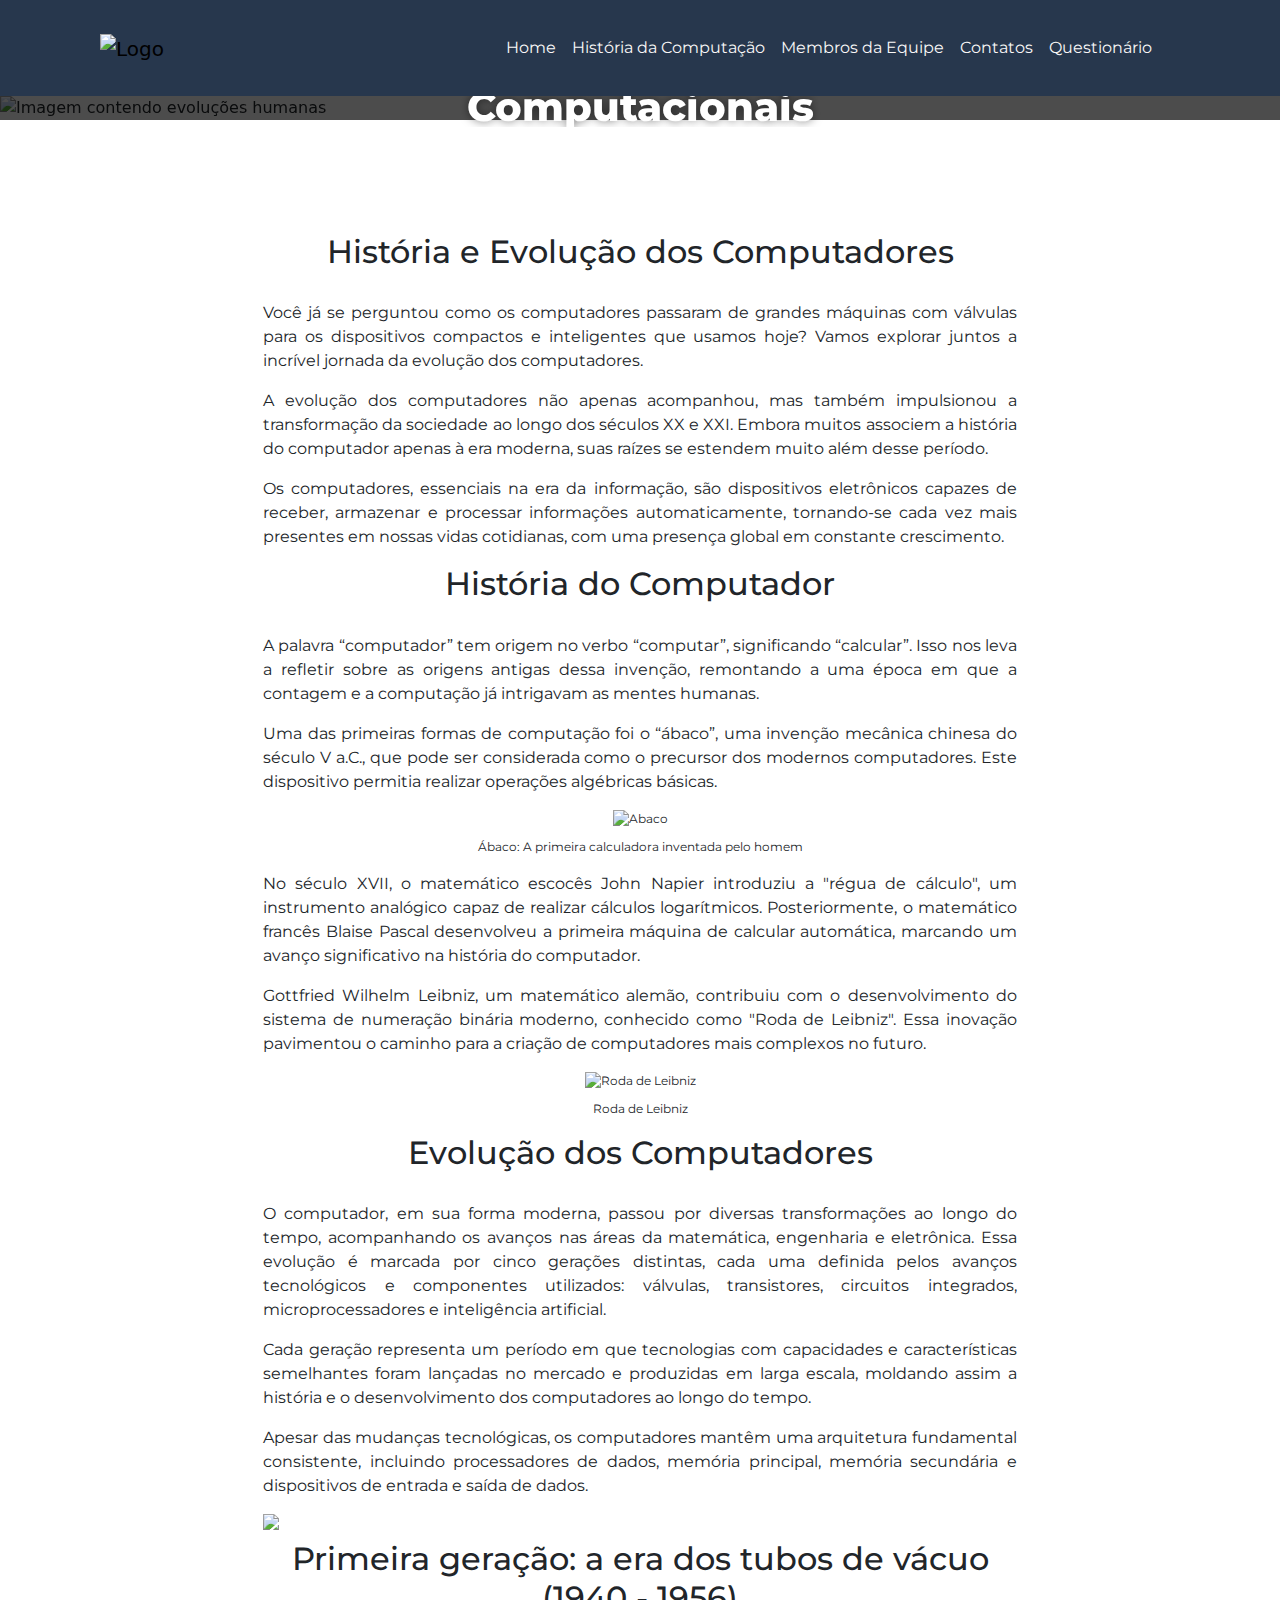
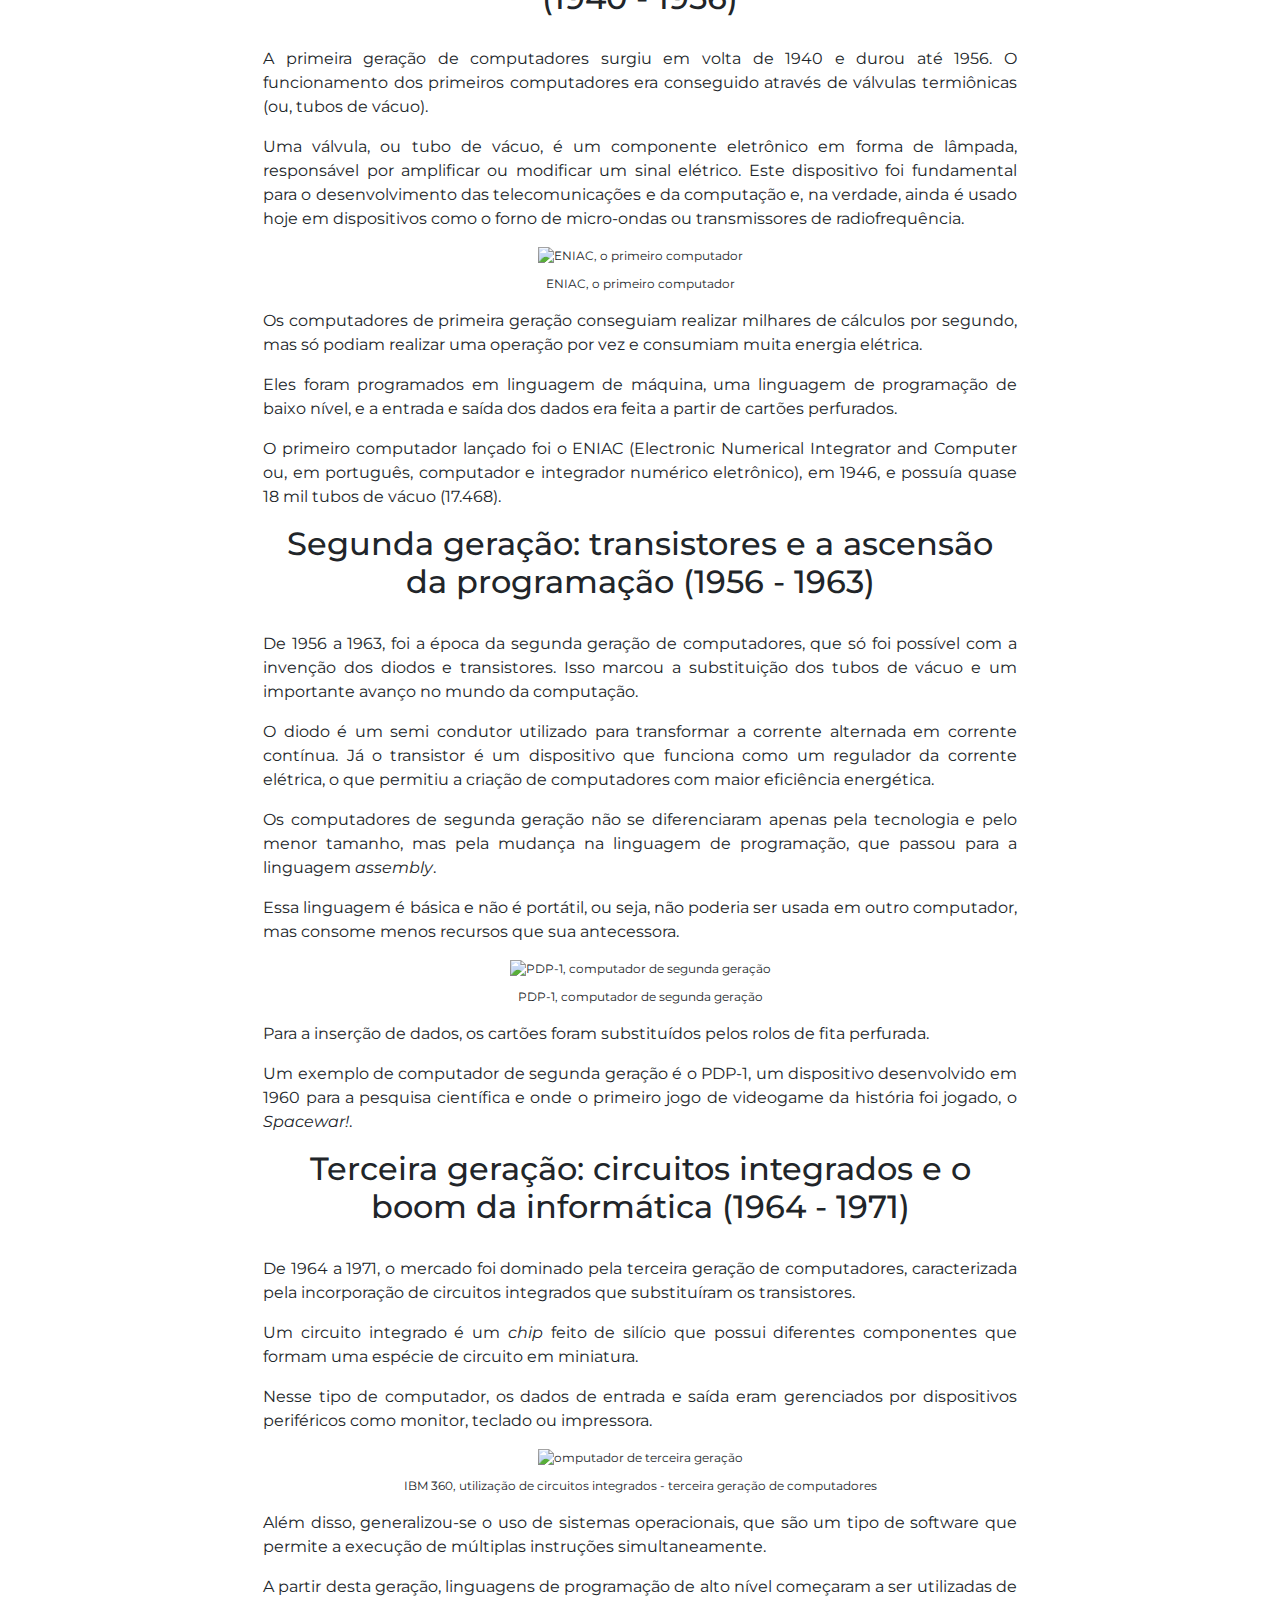
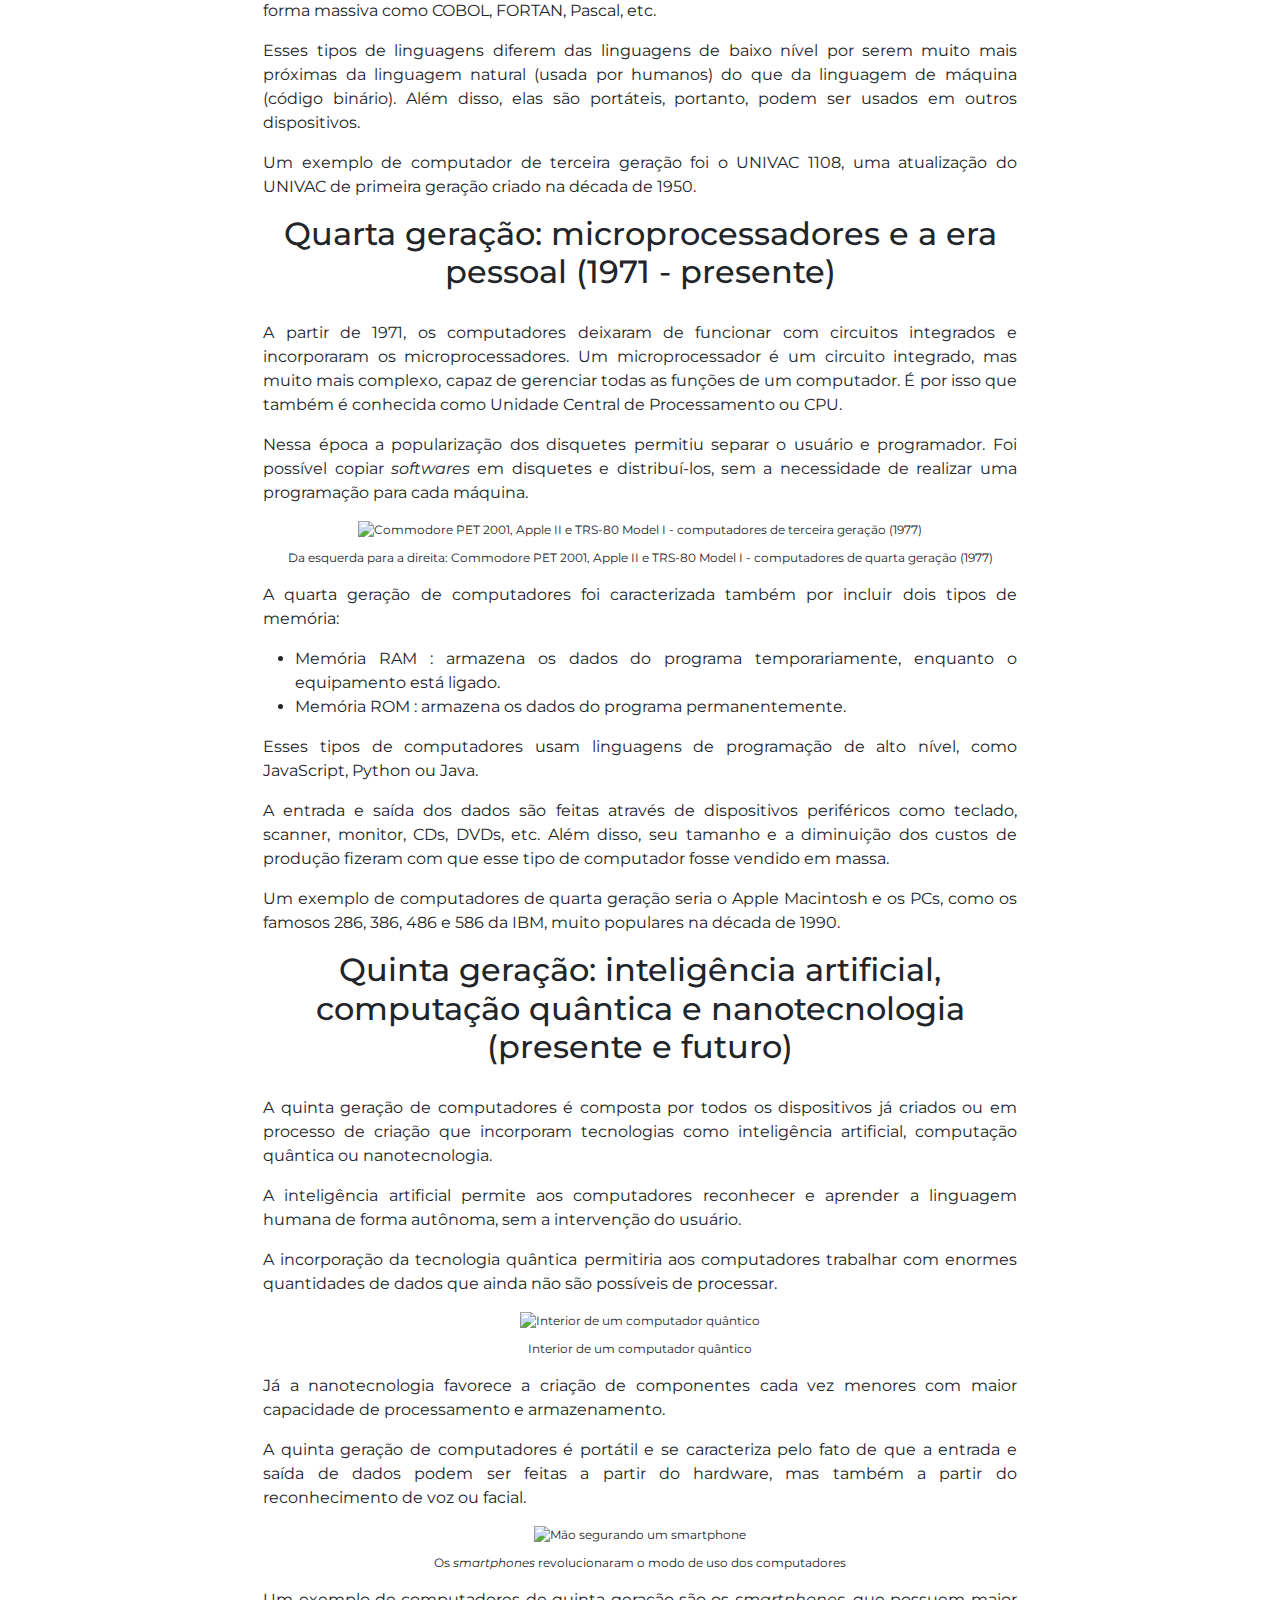
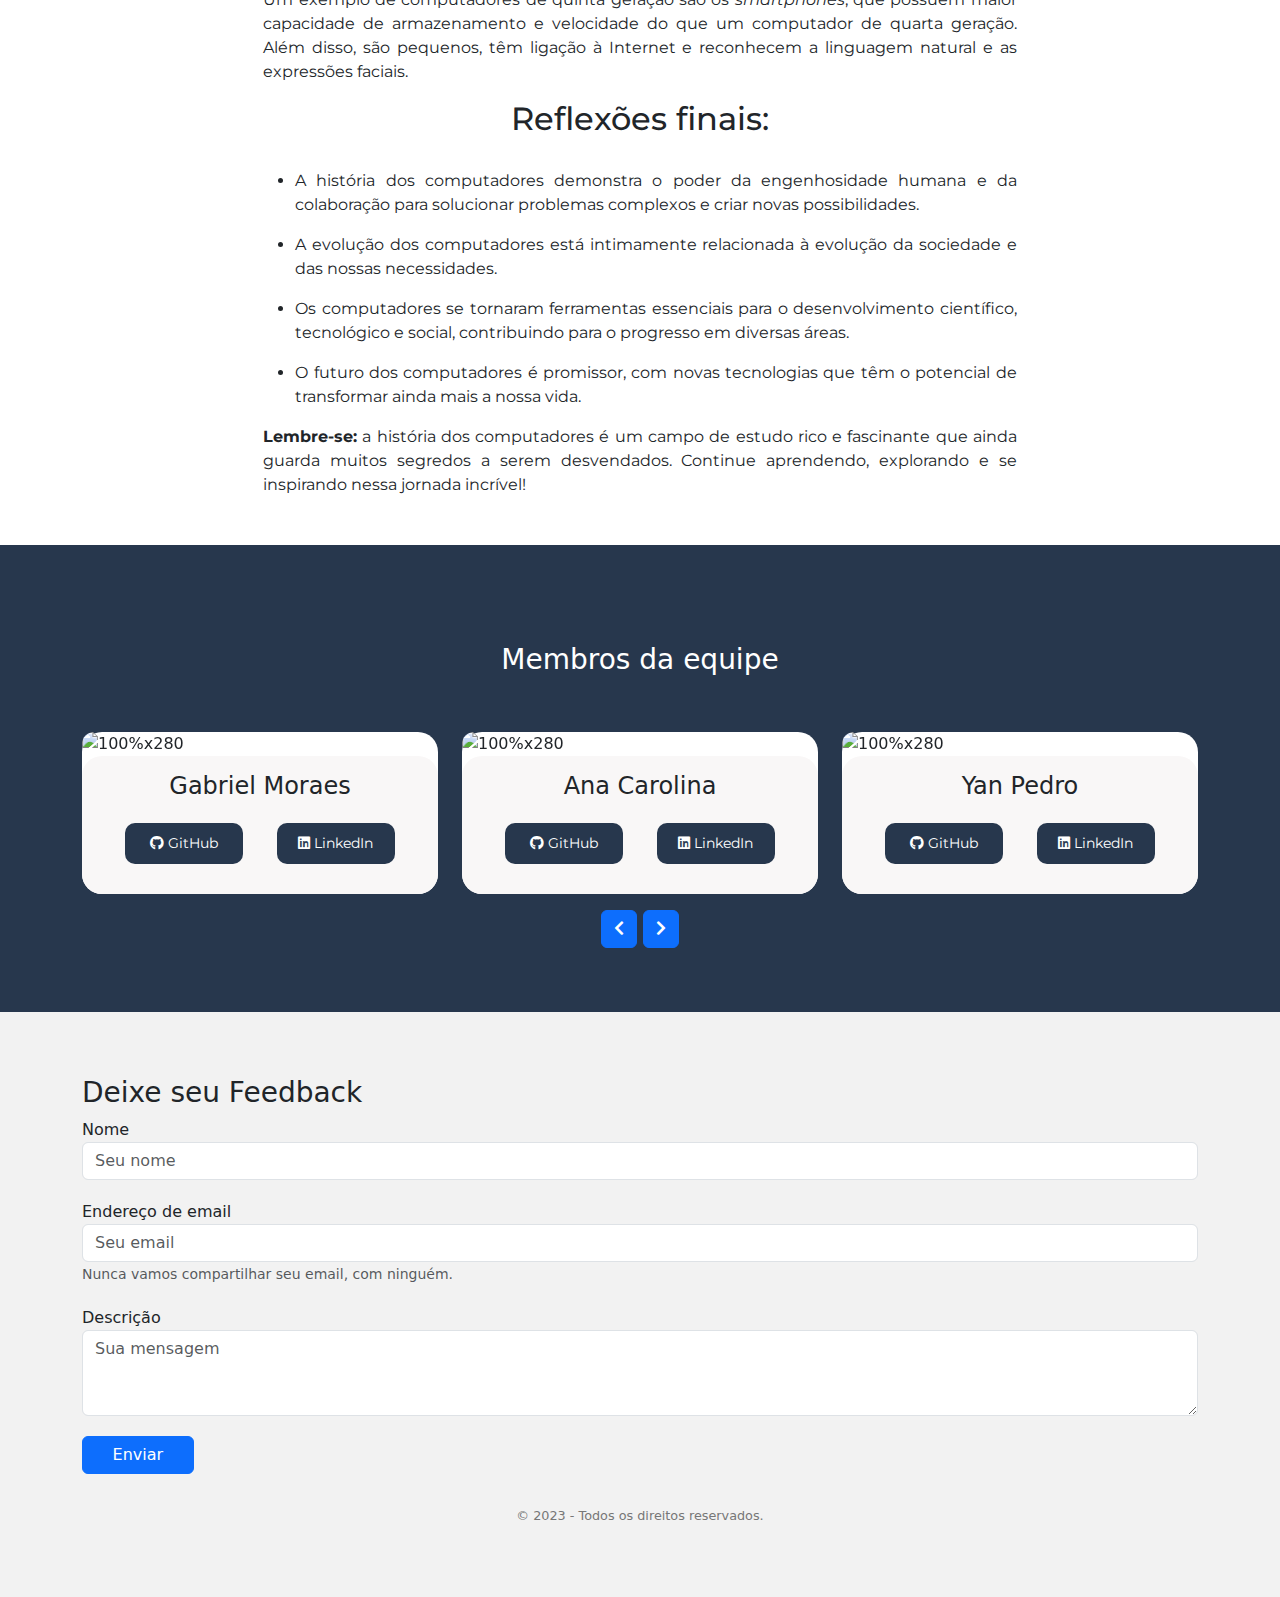
==== commit 811893b2: "Atualizando Atividade" ====
--- a/index.html
+++ b/index.html
@@ -4,9 +4,8 @@
 <head>
     <meta charset="UTF-8">
     <meta name="viewport" content="width=device-width, initial-scale=1.0">
-    <link rel="icon" type="image/x-icon" href="./images/favicon.png">
-    <link rel="stylesheet" href="./styles/index.css">
-    <link rel="stylesheet" href="./styles/reset.css">
+    <link rel="icon" type="image/x-icon" href="./assets/img/favicon.png">
+    <link rel="stylesheet" href="./assets/css/style.css">
     <link rel="stylesheet"
         href="https://fonts.googleapis.com/css?family=Montserrat:400,700|Lato:400,700&display=swap" />
     <link href="https://cdnjs.cloudflare.com/ajax/libs/font-awesome/5.15.4/css/all.min.css" rel="stylesheet">
@@ -23,398 +22,491 @@
 </head>
 
 <body>
-    <header class="header__principal navbar navbar-expand-sm">
-        <a class="navbar-brand" href="#">
-            <img src="./images/favicon.png" alt="Logo" class="header__logo">
-        </a>
-        <button class="navbar-toggler" type="button" data-bs-toggle="collapse" data-bs-target="#navbarSupportedContent"
-            aria-controls="navbarSupportedContent" aria-expanded="false" aria-label="Toggle navigation">
-            <span class="navbar-toggler-icon"></span>
-        </button>
-        <nav class="header__principal__nav collapse navbar-collapse justify-content-end" id="navbarSupportedContent">
-            <ul class="navbar-nav">
-                <li class="nav-item">
-                    <a class="nav-link active" aria-current="page" href="#">Home</a>
-                </li>
-                <li class="nav-item">
-                    <a class="nav-link" href="#historia-computacao">História da Computação</a>
-                </li>
-                <li class="nav-item">
-                    <a class="nav-link" href="#membros-equipe">Membros da Equipe</a>
-                </li>
-                <li class="nav-item">
-                    <a class="nav-link" href="#contatos">Contatos</a>
-                </li>
-            </ul>
+    <header class="sticky-top">
+        <nav class="navbar navbar-expand-sm ">
+            <a class="navbar-brand" href="#">
+                <img src="./assets/img/favicon.png" alt="Logo" class="header__logo">
+            </a>
+            <button class="navbar-toggler" type="button" data-bs-toggle="collapse"
+                data-bs-target="#navbarSupportedContent" aria-controls="navbarSupportedContent" aria-expanded="false"
+                aria-label="Toggle navigation">
+                <span class="navbar-toggler-icon">
+                    <i class="menu fas fa-bars"></i>
+                </span>
+            </button>
+            <div class="header__principal__nav collapse navbar-collapse justify-content-end"
+                id="navbarSupportedContent">
+                <ul class="navbar-nav">
+                    <li class="nav-item">
+                        <a class="nav-link active" aria-current="page" href="#">Home</a>
+                    </li>
+                    <li class="nav-item">
+                        <a class="nav-link" href="#historia-computacao">História da Computação</a>
+                    </li>
+                    <li class="nav-item">
+                        <a class="nav-link" href="#membros-equipe">Membros da Equipe</a>
+                    </li>
+                    <li class="nav-item">
+                        <a class="nav-link" href="#contatos">Contatos</a>
+                    </li>
+                    <li class="nav-item">
+                        <a class="nav-link" href="index2.html">Questionário</a>
+                    </li>
+                </ul>
+            </div>
         </nav>
     </header>
-
-    <section class="banner_principal">
-        <div class="banner_principal_img">
-            <div id="carouselExampleSlidesOnly" class="carousel slide banner_principal_img_carousel"
-                data-bs-ride="carousel" data-bs-interval="5000" data-bs-duration="2000">
-                <div class="carousel-inner banner">
-                    <div class="carousel-item active">
-                        <img src="./images/historia-do-computador.webp" alt="Imagem contendo evoluções humanas"
-                            class="section__banner">
-                    </div>
-                    <div class="carousel-item">
-                        <img src="./images/Eniac_mulheres_interna.webp" alt="Imagem contendo evoluções humanas"
-                            class="section__banner">
-                    </div>
-                    <div class="carousel-item">
-                        <img src="./images/alan-turing.webp" alt="Imagem contendo evoluções humanas"
-                            class="section__banner">
-                    </div>
-                    <div class="carousel-item">
-                        <img src="./images/411-História-da-informática.webp" alt="Imagem contendo evoluções humanas"
-                            class="section__banner">
+    <main>
+        <section class="banner_principal">
+            <div class="banner_principal_img">
+                <div id="carouselExampleSlidesOnly" class="carousel slide banner_principal_img_carousel"
+                    data-bs-ride="carousel" data-bs-interval="5000" data-bs-duration="2000">
+                    <div class="carousel-inner banner">
+                        <div class="carousel-item active">
+                            <img src="./assets/img/historia-do-computador.webp" alt="Imagem contendo evoluções humanas"
+                                class="section__banner">
+                        </div>
+                        <div class="carousel-item">
+                            <img src="./assets/img/Eniac_mulheres_interna.webp" alt="Imagem contendo evoluções humanas"
+                                class="section__banner">
+                        </div>
+                        <div class="carousel-item">
+                            <img src="./assets/img/alan-turing.webp" alt="Imagem contendo evoluções humanas"
+                                class="section__banner">
+                        </div>
+                        <div class="carousel-item">
+                            <img src="./assets/img/411-História-da-informática.webp"
+                                alt="Imagem contendo evoluções humanas" class="section__banner">
+                        </div>
+                    </div>
+                </div>
+                <div class="banner_overlay">
+                    <div class="banner_principal_texto">
+                        <div>
+                            <h1 class="titulo-banner">Explorando a História e Evolução dos Ambientes Computacionais</h1>
+                            <h2 class="subtitulo-banner">Do tamanho de um quarto para o bolso da sua mão: a incrível
+                                jornada
+                                da evolução dos computadores</h2>
+                        </div>
                     </div>
                 </div>
             </div>
-            <div class="banner_overlay">
-                <div class="banner_principal_texto">
-                    <div>
-                        <h1 class="titulo-banner">Explorando a História e Evolução dos Ambientes Computacionais</h1>
-                        <h2 class="subtitulo-banner">Do tamanho de um quarto para o bolso da sua mão: a incrível jornada
-                            da evolução dos computadores</h2>
+        </section>
+
+        <section class="container-fluid historia-computacao py-6 py-md-7" id="historia-computacao">
+            <div class="row justify-content-center">
+                <div class="col-md-12 pl-md-4">
+                    <div class="texto-formatado">
+                        <div class="mb-5">
+                            <h2>História e Evolução dos Computadores</h2>
+                            <p>Você já se perguntou como os computadores passaram de grandes máquinas com válvulas para
+                                os
+                                dispositivos compactos e inteligentes que usamos hoje? Vamos explorar juntos a incrível
+                                jornada da evolução dos computadores.</p>
+                            <p>A evolução dos computadores não apenas acompanhou, mas também impulsionou a transformação
+                                da
+                                sociedade ao longo dos séculos XX e XXI. Embora muitos associem a história do computador
+                                apenas à era moderna, suas raízes se estendem muito além desse período.</p>
+                            <p>Os computadores, essenciais na era da informação, são dispositivos eletrônicos capazes de
+                                receber, armazenar e processar informações automaticamente, tornando-se cada vez mais
+                                presentes em nossas vidas cotidianas, com uma presença global em constante crescimento.
+                            </p>
+
+                            <h2>História do Computador</h2>
+                            <p>A palavra “computador” tem origem no verbo “computar”, significando “calcular”. Isso nos
+                                leva
+                                a refletir sobre as origens antigas dessa invenção, remontando a uma época em que a
+                                contagem
+                                e a computação já intrigavam as mentes humanas.</p>
+                            <p>Uma das primeiras formas de computação foi o “ábaco”, uma invenção mecânica chinesa do
+                                século
+                                V a.C., que pode ser considerada como o precursor dos modernos computadores. Este
+                                dispositivo permitia realizar operações algébricas básicas.</p>
+                            <figure class="image">
+                                <img alt="Abaco" height="487"
+                                    src="https://s1.static.brasilescola.uol.com.br/monografias/2021/10/1-figura2.jpg"
+                                    width="685">
+                                <figcaption>Ábaco: A primeira calculadora inventada pelo homem</figcaption>
+                            </figure>
+                            <p>No século XVII, o matemático escocês John Napier introduziu a "régua de cálculo", um
+                                instrumento analógico capaz de realizar cálculos logarítmicos. Posteriormente, o
+                                matemático
+                                francês Blaise Pascal desenvolveu a primeira máquina de calcular automática, marcando um
+                                avanço significativo na história do computador.</p>
+                            <p>Gottfried Wilhelm Leibniz, um matemático alemão, contribuiu com o desenvolvimento do
+                                sistema
+                                de numeração binária moderno, conhecido como "Roda de Leibniz". Essa inovação pavimentou
+                                o
+                                caminho para a criação de computadores mais complexos no futuro.</p>
+                            <figure class="image">
+                                <img alt="Roda de Leibniz" height="487"
+                                    src="https://static.todamateria.com.br/upload/ro/da/rodacalculo.jpg" width="685">
+                                <figcaption>Roda de Leibniz</figcaption>
+                            </figure>
+                            <h2>Evolução dos Computadores</h2>
+                            <p>O computador, em sua forma moderna, passou por diversas transformações ao longo do tempo,
+                                acompanhando os avanços nas áreas da matemática, engenharia e eletrônica. Essa evolução
+                                é
+                                marcada por cinco gerações distintas, cada uma definida pelos avanços tecnológicos e
+                                componentes utilizados: válvulas, transistores, circuitos integrados, microprocessadores
+                                e
+                                inteligência artificial.</p>
+                            <p>Cada geração representa um período em que tecnologias com capacidades e características
+                                semelhantes foram lançadas no mercado e produzidas em larga escala, moldando assim a
+                                história e o desenvolvimento dos computadores ao longo do tempo.</p>
+                            <p>Apesar das mudanças tecnológicas, os computadores mantêm uma arquitetura fundamental
+                                consistente, incluindo processadores de dados, memória principal, memória secundária e
+                                dispositivos de entrada e saída de dados.</p>
+                            <img src="./assets/img/evolução linha do tempo.webp" style="width: 100%;">
+                            <h2>Primeira geração: a era dos tubos de vácuo (1940 - 1956)</h2>
+                            <p>A primeira geração de computadores surgiu em volta de 1940 e durou até 1956. O
+                                funcionamento
+                                dos primeiros computadores era conseguido através de válvulas termiônicas (ou, tubos de
+                                vácuo).</p>
+                            <p>Uma válvula, ou tubo de vácuo, é um componente eletrônico em forma de lâmpada,
+                                responsável
+                                por amplificar ou modificar um sinal elétrico. Este dispositivo foi fundamental para o
+                                desenvolvimento das telecomunicações e da computação e, na verdade, ainda é usado hoje
+                                em
+                                dispositivos como o forno de micro-ondas ou transmissores de radiofrequência.</p>
+                            <figure class="image"><span class="img"><img alt="ENIAC, o primeiro computador" height="487"
+                                        src="https://cdn.diferenca.com/imagens/eniac.jpg" width="685"></span>
+                                <figcaption>ENIAC, o primeiro computador</figcaption>
+                            </figure>
+                            <p>Os computadores de primeira geração conseguiam realizar milhares de cálculos por segundo,
+                                mas
+                                só podiam realizar uma operação por vez e consumiam muita energia elétrica.</p>
+                            <p>Eles foram programados em linguagem de máquina, uma linguagem de programação de baixo
+                                nível,
+                                e a entrada e saída dos dados era feita a partir de cartões perfurados.</p>
+                            <p>O primeiro computador lançado foi o ENIAC (Electronic Numerical Integrator and Computer
+                                ou,
+                                em português, computador e integrador numérico eletrônico), em 1946, e possuía quase 18
+                                mil
+                                tubos de vácuo (17.468).</p>
+                            <div id="div-gpt-ad-1526379221998-0" class="ad-unit ad-unit--pt-br gpt-middle"></div>
+                            <h2>Segunda geração: transistores e a ascensão da programação (1956 - 1963)</h2>
+                            <p>De 1956 a 1963, foi a época da segunda geração de computadores, que só foi possível com a
+                                invenção dos diodos e transistores. Isso marcou a substituição dos tubos de vácuo e um
+                                importante avanço no mundo da computação.</p>
+                            <p>O diodo é um semi condutor utilizado para transformar a corrente alternada em corrente
+                                contínua. Já o transistor é um dispositivo que funciona como um regulador da corrente
+                                elétrica, o que permitiu a criação de computadores com maior eficiência energética.</p>
+                            <p>Os computadores de segunda geração não se diferenciaram apenas pela tecnologia e pelo
+                                menor
+                                tamanho, mas pela mudança na linguagem de programação, que passou para a linguagem
+                                <em>assembly</em>.
+                            </p>
+                            <p>Essa linguagem é básica e não é portátil, ou seja, não poderia ser usada em outro
+                                computador,
+                                mas consome menos recursos que sua antecessora.</p>
+                            <figure class="image"><span class="img"><img alt="PDP-1, computador de segunda geração"
+                                        height="513"
+                                        src="https://cdn.diferenca.com/imagens/6750065-06ebbae891-c-cke.jpg"
+                                        width="685"></span>
+                                <figcaption>PDP-1, computador de segunda geração</figcaption>
+                            </figure>
+                            <p>Para a inserção de dados, os cartões foram substituídos pelos rolos de fita perfurada.
+                            </p>
+                            <p>Um exemplo de computador de segunda geração é o PDP-1, um dispositivo desenvolvido em
+                                1960
+                                para a pesquisa científica e onde o primeiro jogo de videogame da história foi jogado, o
+                                <em>Spacewar!</em>.
+                            </p>
+                            <h2>Terceira geração: circuitos integrados e o boom da informática (1964 - 1971)</h2>
+                            <p>De 1964 a 1971, o mercado foi dominado pela terceira geração de computadores,
+                                caracterizada
+                                pela incorporação de circuitos integrados que substituíram os transistores.</p>
+                            <p>Um circuito integrado é um <em>chip</em> feito de silício que possui diferentes
+                                componentes
+                                que formam uma espécie de circuito em miniatura.</p>
+                            <p>Nesse tipo de computador, os dados de entrada e saída eram gerenciados por dispositivos
+                                periféricos como monitor, teclado ou impressora.</p>
+                            <figure class="image"><span class="img"><img alt="omputador de terceira geração"
+                                        height="389"
+                                        src="https://cdn.diferenca.com/imagens/6414526-fa24238a41-c-cke.jpg"
+                                        width="799"></span>
+                                <figcaption>IBM 360, utilização de circuitos integrados - terceira geração de
+                                    computadores
+                                </figcaption>
+                            </figure>
+                            <p>Além disso, generalizou-se o uso de sistemas operacionais, que são um tipo de software
+                                que
+                                permite a execução de múltiplas instruções simultaneamente.</p>
+                            <div id="div-gpt-ad-1526377079158-0" class="ad-unit ad-unit--pt-br gpt-middle"></div>
+                            <p>A partir desta geração, linguagens de programação de alto nível começaram a ser
+                                utilizadas de
+                                forma massiva como COBOL, FORTAN, Pascal, etc.</p>
+                            <p>Esses tipos de linguagens diferem das linguagens de baixo nível por serem muito mais
+                                próximas
+                                da linguagem natural (usada por humanos) do que da linguagem de máquina (código
+                                binário).
+                                Além disso, elas são portáteis, portanto, podem ser usados em outros dispositivos.</p>
+                            <p>Um exemplo de computador de terceira geração foi o UNIVAC 1108, uma atualização do UNIVAC
+                                de
+                                primeira geração criado na década de 1950.</p>
+                            <h2>Quarta geração: microprocessadores e a era pessoal (1971 - presente)</h2>
+                            <p>A partir de 1971, os computadores deixaram de funcionar com circuitos integrados e
+                                incorporaram os microprocessadores. Um microprocessador é um circuito integrado, mas
+                                muito
+                                mais complexo, capaz de gerenciar todas as funções de um computador. É por isso que
+                                também é
+                                conhecida como Unidade Central de Processamento ou CPU.</p>
+                            <p>Nessa época a popularização dos disquetes permitiu separar o usuário e programador. Foi
+                                possível copiar <em>softwares </em>em disquetes e distribuí-los, sem a necessidade de
+                                realizar uma programação para cada máquina.</p>
+                            <figure class="image"><span class="img"><img
+                                        alt="Commodore PET 2001, Apple II e TRS-80 Model I - computadores de terceira geração (1977)"
+                                        height="373"
+                                        src="https://cdn.diferenca.com/imagens/computadores-de-terceira-geracao-cke.jpg"
+                                        width="800"></span>
+                                <figcaption>Da esquerda para a direita: Commodore PET 2001, Apple II e TRS-80 Model I -
+                                    computadores de quarta geração (1977)</figcaption>
+                            </figure>
+                            <p>A quarta geração de computadores foi caracterizada também por incluir dois tipos de
+                                memória:
+                            </p>
+                            <ul>
+                                <li>Memória RAM : armazena os dados do programa temporariamente, enquanto o equipamento
+                                    está
+                                    ligado.</li>
+                                <li>Memória ROM : armazena os dados do programa permanentemente.</li>
+                            </ul>
+                            <p>Esses tipos de computadores usam linguagens de programação de alto nível, como
+                                JavaScript,
+                                Python ou Java.</p>
+                            <p>A entrada e saída dos dados são feitas através de dispositivos periféricos como teclado,
+                                scanner, monitor, CDs, DVDs, etc. Além disso, seu tamanho e a diminuição dos custos de
+                                produção fizeram com que esse tipo de computador fosse vendido em massa.</p>
+                            <div id="div-gpt-ad-1526377127345-0" class="ad-unit ad-unit--pt-br gpt-middle"></div>
+                            <p>Um exemplo de computadores de quarta geração seria o Apple Macintosh e os PCs, como os
+                                famosos 286, 386, 486 e 586 da IBM, muito populares na década de 1990.</p>
+                            <h2>Quinta geração: inteligência artificial, computação quântica e nanotecnologia (presente
+                                e
+                                futuro)</h2>
+                            <p>A quinta geração de computadores é composta por todos os dispositivos já criados ou em
+                                processo de criação que incorporam tecnologias como inteligência artificial, computação
+                                quântica ou nanotecnologia.</p>
+                            <p>A inteligência artificial permite aos computadores reconhecer e aprender a linguagem
+                                humana
+                                de forma autônoma, sem a intervenção do usuário.</p>
+                            <p>A incorporação da tecnologia quântica permitiria aos computadores trabalhar com enormes
+                                quantidades de dados que ainda não são possíveis de processar.</p>
+                            <figure class="image"><span class="img"><img alt="Interior de um computador quântico"
+                                        height="456" src="https://cdn.diferenca.com/imagens/computador-quantico-cke.jpg"
+                                        width="685"></span>
+                                <figcaption>Interior de um computador quântico</figcaption>
+                            </figure>
+                            <p>Já a nanotecnologia favorece a criação de componentes cada vez menores com maior
+                                capacidade
+                                de processamento e armazenamento.</p>
+                            <p>A quinta geração de computadores é portátil e se caracteriza pelo fato de que a entrada e
+                                saída de dados podem ser feitas a partir do hardware, mas também a partir do
+                                reconhecimento
+                                de voz ou facial.</p>
+                            <figure class="image"><span class="img"><img alt="Mão segurando um smartphone" height="456"
+                                        src="https://cdn.diferenca.com/imagens/smartphone-cke.jpg" width="685"></span>
+                                <figcaption>Os <em>smartphones </em>revolucionaram o modo de uso dos computadores
+                                </figcaption>
+                            </figure>
+                            <p>Um exemplo de computadores de quinta geração são os <em>smartphones</em>, que possuem
+                                maior
+                                capacidade de armazenamento e velocidade do que um computador de quarta geração. Além
+                                disso,
+                                são pequenos, têm ligação à Internet e reconhecem a linguagem natural e as expressões
+                                faciais.</p>
+                            <h2>Reflexões finais:</h2>
+                            <ul>
+                                <li>
+                                    <p> A história dos computadores demonstra o poder da engenhosidade humana e da
+                                        colaboração para solucionar problemas complexos e criar novas possibilidades.
+                                    </p>
+                                </li>
+                                <li>
+                                    <p>A evolução dos computadores está intimamente relacionada à evolução da sociedade
+                                        e
+                                        das nossas necessidades.</p>
+                                </li>
+                                <li>
+                                    <p>Os computadores se tornaram ferramentas essenciais para o desenvolvimento
+                                        científico,
+                                        tecnológico e social, contribuindo para o progresso em diversas áreas.</p>
+                                </li>
+                                <li>
+                                    <p>O futuro dos computadores é promissor, com novas tecnologias que têm o potencial
+                                        de
+                                        transformar ainda mais a nossa vida.</p>
+                                </li>
+                            </ul>
+                            <p><b>Lembre-se:</b> a história dos computadores é um campo de estudo rico e fascinante que
+                                ainda guarda muitos segredos a serem desvendados. Continue aprendendo, explorando e se
+                                inspirando nessa jornada incrível!</p>
+                        </div>
                     </div>
                 </div>
-            </div>
-        </div>
-    </section>
-
-    <section class="container-fluid historia-computacao py-6 py-md-7" id="historia-computacao">
-        <div class="row justify-content-center">
-            <div class="col-md-12 pl-md-4">
-                <div class="texto-formatado">
-                    <div class="mb-5">
-                        <h2>Introdução</h2>
-                        <p>Você já se perguntou como os computadores passaram de grandes máquinas com válvulas para os
-                            dispositivos compactos e inteligentes que usamos hoje? Vamos explorar juntos a incrível
-                            jornada da evolução dos computadores</p>
-                        <p>Existem cinco gerações de computadores, elas são definidas a partir da tecnologia e
-                            componentes empregados: válvulas, transistores, circuitos integrados, microprocessadores e
-                            inteligência artificial, respectivamente.</p>
-                        <p>Cada geração de computadores refere-se a um período em que uma tecnologia com capacidades e
-                            características semelhantes é lançada no mercado e produzida em larga escala.</p>
-                        <p>Desde os primeiros computadores valvulados, os computadores preservam a mesma arquitetura
-                            fundamental: processador de dados, memória principal, memória secundária e dispositivos de
-                            entrada e saída de dados.</p>
-                        <img src="./images/evolução linha do tempo.webp" style="width: 100%;">
-                        <h2>Primeira geração: a era dos tubos de vácuo (1940 - 1956)</h2>
-                        <p>A primeira geração de computadores surgiu em volta de 1940 e durou até 1956. O funcionamento
-                            dos primeiros computadores era conseguido através de válvulas termiônicas (ou, tubos de
-                            vácuo).</p>
-                        <p>Uma válvula, ou tubo de vácuo, é um componente eletrônico em forma de lâmpada, responsável
-                            por amplificar ou modificar um sinal elétrico. Este dispositivo foi fundamental para o
-                            desenvolvimento das telecomunicações e da computação e, na verdade, ainda é usado hoje em
-                            dispositivos como o forno de micro-ondas ou transmissores de radiofrequência.</p>
-                        <figure class="image"><span class="img"><img alt="ENIAC, o primeiro computador" height="487"
-                                    src="https://cdn.diferenca.com/imagens/eniac.jpg" width="685"></span>
-                            <figcaption>ENIAC, o primeiro computador</figcaption>
-                        </figure>
-                        <p>Os computadores de primeira geração conseguiam realizar milhares de cálculos por segundo, mas
-                            só podiam realizar uma operação por vez e consumiam muita energia elétrica.</p>
-                        <p>Eles foram programados em linguagem de máquina, uma linguagem de programação de baixo nível,
-                            e a entrada e saída dos dados era feita a partir de cartões perfurados.</p>
-                        <p>O primeiro computador lançado foi o ENIAC (Electronic Numerical Integrator and Computer ou,
-                            em português, computador e integrador numérico eletrônico), em 1946, e possuía quase 18 mil
-                            tubos de vácuo (17.468).</p>
-                        <div id="div-gpt-ad-1526379221998-0" class="ad-unit ad-unit--pt-br gpt-middle"></div>
-                        <h2>Segunda geração: transistores e a ascensão da programação (1956 - 1963)</h2>
-                        <p>De 1956 a 1963, foi a época da segunda geração de computadores, que só foi possível com a
-                            invenção dos diodos e transistores. Isso marcou a substituição dos tubos de vácuo e um
-                            importante avanço no mundo da computação.</p>
-                        <p>O diodo é um semi condutor utilizado para transformar a corrente alternada em corrente
-                            contínua. Já o transistor é um dispositivo que funciona como um regulador da corrente
-                            elétrica, o que permitiu a criação de computadores com maior eficiência energética.</p>
-                        <p>Os computadores de segunda geração não se diferenciaram apenas pela tecnologia e pelo menor
-                            tamanho, mas pela mudança na linguagem de programação, que passou para a linguagem
-                            <em>assembly</em>.
-                        </p>
-                        <p>Essa linguagem é básica e não é portátil, ou seja, não poderia ser usada em outro computador,
-                            mas consome menos recursos que sua antecessora.</p>
-                        <figure class="image"><span class="img"><img alt="PDP-1, computador de segunda geração"
-                                    height="513" src="https://cdn.diferenca.com/imagens/6750065-06ebbae891-c-cke.jpg"
-                                    width="685"></span>
-                            <figcaption>PDP-1, computador de segunda geração</figcaption>
-                        </figure>
-                        <p>Para a inserção de dados, os cartões foram substituídos pelos rolos de fita perfurada.</p>
-                        <p>Um exemplo de computador de segunda geração é o PDP-1, um dispositivo desenvolvido em 1960
-                            para a pesquisa científica e onde o primeiro jogo de videogame da história foi jogado, o
-                            <em>Spacewar!</em>.
-                        </p>
-                        <h2>Terceira geração: circuitos integrados e o boom da informática (1964 - 1971)</h2>
-                        <p>De 1964 a 1971, o mercado foi dominado pela terceira geração de computadores, caracterizada
-                            pela incorporação de circuitos integrados que substituíram os transistores.</p>
-                        <p>Um circuito integrado é um <em>chip</em> feito de silício que possui diferentes componentes
-                            que formam uma espécie de circuito em miniatura.</p>
-                        <p>Nesse tipo de computador, os dados de entrada e saída eram gerenciados por dispositivos
-                            periféricos como monitor, teclado ou impressora.</p>
-                        <figure class="image"><span class="img"><img alt="omputador de terceira geração" height="389"
-                                    src="https://cdn.diferenca.com/imagens/6414526-fa24238a41-c-cke.jpg"
-                                    width="799"></span>
-                            <figcaption>IBM 360, utilização de circuitos integrados - terceira geração de computadores
-                            </figcaption>
-                        </figure>
-                        <p>Além disso, generalizou-se o uso de sistemas operacionais, que são um tipo de software que
-                            permite a execução de múltiplas instruções simultaneamente.</p>
-                        <div id="div-gpt-ad-1526377079158-0" class="ad-unit ad-unit--pt-br gpt-middle"></div>
-                        <p>A partir desta geração, linguagens de programação de alto nível começaram a ser utilizadas de
-                            forma massiva como COBOL, FORTAN, Pascal, etc.</p>
-                        <p>Esses tipos de linguagens diferem das linguagens de baixo nível por serem muito mais próximas
-                            da linguagem natural (usada por humanos) do que da linguagem de máquina (código binário).
-                            Além disso, elas são portáteis, portanto, podem ser usados em outros dispositivos.</p>
-                        <p>Um exemplo de computador de terceira geração foi o UNIVAC 1108, uma atualização do UNIVAC de
-                            primeira geração criado na década de 1950.</p>
-                        <h2>Quarta geração: microprocessadores e a era pessoal (1971 - presente)</h2>
-                        <p>A partir de 1971, os computadores deixaram de funcionar com circuitos integrados e
-                            incorporaram os microprocessadores. Um microprocessador é um circuito integrado, mas muito
-                            mais complexo, capaz de gerenciar todas as funções de um computador. É por isso que também é
-                            conhecida como Unidade Central de Processamento ou CPU.</p>
-                        <p>Nessa época a popularização dos disquetes permitiu separar o usuário e programador. Foi
-                            possível copiar <em>softwares </em>em disquetes e distribuí-los, sem a necessidade de
-                            realizar uma programação para cada máquina.</p>
-                        <figure class="image"><span class="img"><img
-                                    alt="Commodore PET 2001, Apple II e TRS-80 Model I - computadores de terceira geração (1977)"
-                                    height="373"
-                                    src="https://cdn.diferenca.com/imagens/computadores-de-terceira-geracao-cke.jpg"
-                                    width="800"></span>
-                            <figcaption>Da esquerda para a direita: Commodore PET 2001, Apple II e TRS-80 Model I -
-                                computadores de quarta geração (1977)</figcaption>
-                        </figure>
-                        <p>A quarta geração de computadores foi caracterizada também por incluir dois tipos de memória:
-                        </p>
-                        <ul>
-                            <li>Memória RAM : armazena os dados do programa temporariamente, enquanto o equipamento está
-                                ligado.</li>
-                            <li>Memória ROM : armazena os dados do programa permanentemente.</li>
-                        </ul>
-                        <p>Esses tipos de computadores usam linguagens de programação de alto nível, como JavaScript,
-                            Python ou Java.</p>
-                        <p>A entrada e saída dos dados são feitas através de dispositivos periféricos como teclado,
-                            scanner, monitor, CDs, DVDs, etc. Além disso, seu tamanho e a diminuição dos custos de
-                            produção fizeram com que esse tipo de computador fosse vendido em massa.</p>
-                        <div id="div-gpt-ad-1526377127345-0" class="ad-unit ad-unit--pt-br gpt-middle"></div>
-                        <p>Um exemplo de computadores de quarta geração seria o Apple Macintosh e os PCs, como os
-                            famosos 286, 386, 486 e 586 da IBM, muito populares na década de 1990.</p>
-                        <h2>Quinta geração: inteligência artificial, computação quântica e nanotecnologia (presente e
-                            futuro)</h2>
-                        <p>A quinta geração de computadores é composta por todos os dispositivos já criados ou em
-                            processo de criação que incorporam tecnologias como inteligência artificial, computação
-                            quântica ou nanotecnologia.</p>
-                        <p>A inteligência artificial permite aos computadores reconhecer e aprender a linguagem humana
-                            de forma autônoma, sem a intervenção do usuário.</p>
-                        <p>A incorporação da tecnologia quântica permitiria aos computadores trabalhar com enormes
-                            quantidades de dados que ainda não são possíveis de processar.</p>
-                        <figure class="image"><span class="img"><img alt="Interior de um computador quântico"
-                                    height="456" src="https://cdn.diferenca.com/imagens/computador-quantico-cke.jpg"
-                                    width="685"></span>
-                            <figcaption>Interior de um computador quântico</figcaption>
-                        </figure>
-                        <p>Já a nanotecnologia favorece a criação de componentes cada vez menores com maior capacidade
-                            de processamento e armazenamento.</p>
-                        <p>A quinta geração de computadores é portátil e se caracteriza pelo fato de que a entrada e
-                            saída de dados podem ser feitas a partir do hardware, mas também a partir do reconhecimento
-                            de voz ou facial.</p>
-                        <figure class="image"><span class="img"><img alt="Mão segurando um smartphone" height="456"
-                                    src="https://cdn.diferenca.com/imagens/smartphone-cke.jpg" width="685"></span>
-                            <figcaption>Os <em>smartphones </em>revolucionaram o modo de uso dos computadores
-                            </figcaption>
-                        </figure>
-                        <p>Um exemplo de computadores de quinta geração são os <em>smartphones</em>, que possuem maior
-                            capacidade de armazenamento e velocidade do que um computador de quarta geração. Além disso,
-                            são pequenos, têm ligação à Internet e reconhecem a linguagem natural e as expressões
-                            faciais.</p>
-                        <h2>Reflexões finais:</h2>
-                        <ul>
-                            <li>
-                                <p> A história dos computadores demonstra o poder da engenhosidade humana e da
-                                    colaboração para solucionar problemas complexos e criar novas possibilidades.</p>
-                            </li>
-                            <li>
-                                <p>A evolução dos computadores está intimamente relacionada à evolução da sociedade e
-                                    das nossas necessidades.</p>
-                            </li>
-                            <li>
-                                <p>Os computadores se tornaram ferramentas essenciais para o desenvolvimento científico,
-                                    tecnológico e social, contribuindo para o progresso em diversas áreas.</p>
-                            </li>
-                            <li>
-                                <p>O futuro dos computadores é promissor, com novas tecnologias que têm o potencial de
-                                    transformar ainda mais a nossa vida.</p>
-                            </li>
-                        </ul>
-                        <p><b>Lembre-se:</b> a história dos computadores é um campo de estudo rico e fascinante que
-                            ainda guarda muitos segredos a serem desvendados. Continue aprendendo, explorando e se
-                            inspirando nessa jornada incrível!</p>
-                    </div>
-                </div>
-            </div>
-
-    </section>
-
-
-    <section class="pt-5 pb-5 membros-equipe">
-        <div class="container">
-            <div class="row">
-                <div class="text-center">
-                    <h3 class="mb-3">Membros da equipe </h3>
-                </div>
-                <div class="col-12">
-                    <div id="carouselExampleIndicators2" class="carousel slide" data-ride="carousel">
-
-                        <div class="carousel-inner">
-                            <div class="carousel-item active">
-                                <div class="row">
-                                    <div class="col-md-4 mb-3">
-                                        <div class="card ">
-                                            <img class="card-img-top img-fluid" alt="100%x280"
-                                                src="./images/foto gabriel.jpg">
-                                            <div class="card-body text-center">
-                                                <h4 class="card-title">Gabriel Moraes</h4>
-                                                <div class="membros__equipes__item__captions_b">
-                                                    <a class="btn btn-primary"
-                                                        href="https://github.com/GabrielMorais2"><i
-                                                            class="fab fa-github"></i> GitHub</a>
-                                                    <span class="membros__equipes__item__captions_span"></span>
-                                                    <a class="btn btn-primary"
-                                                        href="https://github.com/GabrielMorais2"><i
-                                                            class="fab fa-linkedin"></i> LinkedIn</a>
-                                                </div>
-                                            </div>
-                                        </div>
+
+        </section>
+
+        <section class="pt-5 pb-5 membros-equipe" id="membros-equipe">
+            <div class="container">
+                <div class="row">
+                    <div class="text-center">
+                        <h3 class="mb-3">Membros da equipe </h3>
+                    </div>
+                    <div class="col-12">
+                        <div id="carouselExampleIndicators2" class="carousel slide" data-ride="carousel">
+
+                            <div class="carousel-inner">
+                                <div class="carousel-item active">
+                                    <div class="row">
+                                        <div class="col-md-4 mb-3">
+                                            <div class="card ">
+                                                <img class="card-img-top img-fluid" alt="100%x280"
+                                                    src="./assets/img/foto gabriel.jpg">
+                                                <div class="card-body text-center">
+                                                    <h4 class="card-title">Gabriel Moraes</h4>
+                                                    <div class="membros__equipes__item__captions_b">
+                                                        <a class="btn btn-primary"
+                                                            href="https://github.com/GabrielMorais2"><i
+                                                                class="fab fa-github"></i> GitHub</a>
+                                                        <span class="membros__equipes__item__captions_span"></span>
+                                                        <a class="btn btn-primary"
+                                                            href="https://www.linkedin.com/in/gabrielmoraes12/"><i
+                                                                class="fab fa-linkedin"></i> LinkedIn</a>
+                                                    </div>
+                                                </div>
+                                            </div>
+                                        </div>
+                                        <div class="col-md-4 mb-3">
+                                            <div class="card">
+                                                <img class="card-img-top img-fluid" alt="100%x280"
+                                                    src="./assets/img/ana.jpeg">
+                                                <div class="card-body text-center">
+                                                    <h4 class="card-title">Ana Carolina</h4>
+                                                    <div class="membros__equipes__item__captions_b">
+                                                        <a class="btn btn-primary"
+                                                            href="https://github.com/caroltorchia"><i
+                                                                class="fab fa-github"></i> GitHub</a>
+                                                        <span class="membros__equipes__item__captions_span"></span>
+                                                        <a class="btn btn-primary"
+                                                            href="https://www.linkedin.com/in/ana-carolina-torchia/"><i
+                                                                class="fab fa-linkedin"></i> LinkedIn</a>
+                                                    </div>
+                                                </div>
+                                            </div>
+                                        </div>
+                                        <div class="col-md-4 mb-3">
+                                            <div class="card">
+                                                <img class="img-fluid" alt="100%x280" src="./assets/img/yan.png">
+                                                <div class="card-body text-center">
+                                                    <h4 class="card-title">Yan Pedro</h4>
+                                                    <div class="membros__equipes__item__captions_b">
+                                                        <a class="btn btn-primary"
+                                                            href="https://github.com/YanPedro25"><i
+                                                                class="fab fa-github"></i> GitHub</a>
+                                                        <span class="membros__equipes__item__captions_span"></span>
+                                                        <a class="btn btn-primary"
+                                                            href="https://github.com/GabrielMorais2"><i
+                                                                class="fab fa-linkedin"></i> LinkedIn</a>
+                                                    </div>
+                                                </div>
+                                            </div>
+                                        </div>
+
                                     </div>
-                                    <div class="col-md-4 mb-3">
-                                        <div class="card">
-                                            <img class="card-img-top img-fluid" alt="100%x280" src="./images/ana.jpeg">
-                                            <div class="card-body text-center">
-                                                <h4 class="card-title">Ana Carolina</h4>
-                                                <div class="membros__equipes__item__captions_b">
-                                                    <a class="btn btn-primary"
-                                                        href="https://github.com/GabrielMorais2"><i
-                                                            class="fab fa-github"></i> GitHub</a>
-                                                    <span class="membros__equipes__item__captions_span"></span>
-                                                    <a class="btn btn-primary"
-                                                        href="https://github.com/GabrielMorais2"><i
-                                                            class="fab fa-linkedin"></i> LinkedIn</a>
-                                                </div>
-                                            </div>
-                                        </div>
+                                </div>
+                                <div class="carousel-item">
+                                    <div class="row">
+
+                                        <div class="col-md-4 mb-3">
+                                            <div class="card">
+                                                <img class="img-fluid" alt="100%x280" src="./assets/img/emannuel.png">
+                                                <div class="card-body text-center">
+                                                    <h4 class="card-title">Emanuel Henry</h4>
+                                                    <div class="membros__equipes__item__captions_b">
+                                                        <a class="btn btn-primary"
+                                                            href="https://github.com/Emanuelhenry"><i
+                                                                class="fab fa-github"></i> GitHub</a>
+                                                        <span class="membros__equipes__item__captions_span"></span>
+                                                        <a class="btn btn-primary"
+                                                            href="https://www.linkedin.com/in/emanuel-henry-cardoso-3728a9303"><i
+                                                                class="fab fa-linkedin"></i> LinkedIn</a>
+                                                    </div>
+                                                </div>
+
+                                            </div>
+                                        </div>
+                                        <div class="col-md-4 mb-3">
+                                            <div class="card">
+                                                <img class="img-fluid" alt="100%x280" src="./assets/img/joao.png">
+                                                <div class="card-body text-center">
+                                                    <h4 class="card-title">João Marcolino</h4>
+                                                    <div class="membros__equipes__item__captions_b">
+                                                        <a class="btn btn-primary"
+                                                            href="https://github.com/JoaoLucasmcS"><i
+                                                                class="fab fa-github"></i> GitHub</a>
+                                                        <span class="membros__equipes__item__captions_span"></span>
+                                                        <a class="btn btn-primary"
+                                                            href="https://www.linkedin.com/in/joaolucasmcsilva"><i
+                                                                class="fab fa-linkedin"></i> LinkedIn</a>
+                                                    </div>
+                                                </div>
+                                            </div>
+                                        </div>
+                                        <div class="col-md-4 mb-3">
+                                            <div class="card">
+                                                <img class="img-fluid" alt="100%x280" src="./assets/img/rafael.png">
+                                                <div class="card-body text-center">
+                                                    <h4 class="card-title">Rafael Cavalcanti</h4>
+                                                    <div class="membros__equipes__item__captions_b">
+                                                        <a class="btn btn-primary" href="https://github.com/Rasc2"><i
+                                                                class="fab fa-github"></i> GitHub</a>
+                                                        <span class="membros__equipes__item__captions_span"></span>
+                                                        <a class="btn btn-primary"
+                                                            href="https://www.linkedin.com/in/rafael-cavalcanti1102259"><i
+                                                                class="fab fa-linkedin"></i> LinkedIn</a>
+                                                    </div>
+                                                </div>
+                                            </div>
+                                        </div>
+
                                     </div>
-                                    <div class="col-md-4 mb-3">
-                                        <div class="card">
-                                            <img class="img-fluid" alt="100%x280" src="./images/yan.png">
-                                            <div class="card-body text-center">
-                                                <h4 class="card-title">Yan Pedro</h4>
-                                                <div class="membros__equipes__item__captions_b">
-                                                    <a class="btn btn-primary"
-                                                        href="https://github.com/GabrielMorais2"><i
-                                                            class="fab fa-github"></i> GitHub</a>
-                                                    <span class="membros__equipes__item__captions_span"></span>
-                                                    <a class="btn btn-primary"
-                                                        href="https://github.com/GabrielMorais2"><i
-                                                            class="fab fa-linkedin"></i> LinkedIn</a>
-                                                </div>
-                                            </div>
-                                        </div>
-                                    </div>
-
                                 </div>
-                            </div>
-                            <div class="carousel-item">
-                                <div class="row">
-
-                                    <div class="col-md-4 mb-3">
-                                        <div class="card">
-                                            <img class="img-fluid" alt="100%x280" src="./images/emannuel.png">
-                                            <div class="card-body text-center">
-                                                <h4 class="card-title">Emanuel Henry</h4>
-                                                <div class="membros__equipes__item__captions_b">
-                                                    <a class="btn btn-primary"
-                                                        href="https://github.com/GabrielMorais2"><i
-                                                            class="fab fa-github"></i> GitHub</a>
-                                                    <span class="membros__equipes__item__captions_span"></span>
-                                                    <a class="btn btn-primary"
-                                                        href="https://github.com/GabrielMorais2"><i
-                                                            class="fab fa-linkedin"></i> LinkedIn</a>
-                                                </div>
-                                            </div>
-
-                                        </div>
-                                    </div>
-                                    <div class="col-md-4 mb-3">
-                                        <div class="card">
-                                            <img class="img-fluid" alt="100%x280" src="./images/joao.png">
-                                            <div class="card-body text-center">
-                                                <h4 class="card-title">João Marcolino</h4>
-                                                <div class="membros__equipes__item__captions_b">
-                                                    <a class="btn btn-primary"
-                                                        href="https://github.com/GabrielMorais2"><i
-                                                            class="fab fa-github"></i> GitHub</a>
-                                                    <span class="membros__equipes__item__captions_span"></span>
-                                                    <a class="btn btn-primary"
-                                                        href="https://github.com/GabrielMorais2"><i
-                                                            class="fab fa-linkedin"></i> LinkedIn</a>
-                                                </div>
-                                            </div>
-                                        </div>
-                                    </div>
-                                    <div class="col-md-4 mb-3">
-                                        <div class="card">
-                                            <img class="img-fluid" alt="100%x280" src="./images/rafael.png">
-                                            <div class="card-body text-center">
-                                                <h4 class="card-title">Rafael Cavalcanti</h4>
-                                                <div class="membros__equipes__item__captions_b">
-                                                    <a class="btn btn-primary"
-                                                        href="https://github.com/GabrielMorais2"><i
-                                                            class="fab fa-github"></i> GitHub</a>
-                                                    <span class="membros__equipes__item__captions_span"></span>
-                                                    <a class="btn btn-primary"
-                                                        href="https://github.com/GabrielMorais2"><i
-                                                            class="fab fa-linkedin"></i> LinkedIn</a>
-                                                </div>
-                                            </div>
-                                        </div>
-                                    </div>
-
-                                </div>
-                            </div>
-                            <div class="carousel-item">
-                                <div class="row">
-
-                                    <div class="col-md-4 mb-3">
-                                        <div class="card">
-                                            <img class="img-fluid" alt="100%x280" src="./images/file.png">
-                                            <div class="card-body text-center">
-                                                <h4 class="card-title">Messias Ferreira</h4>
-                                                <div class="membros__equipes__item__captions_b">
-                                                    <a class="btn btn-primary"
-                                                        href="https://github.com/GabrielMorais2"><i
-                                                            class="fab fa-github"></i> GitHub</a>
-                                                    <span class="membros__equipes__item__captions_span"></span>
-                                                    <a class="btn btn-primary"
-                                                        href="https://github.com/GabrielMorais2"><i
-                                                            class="fab fa-linkedin"></i> LinkedIn</a>
-                                                </div>
-                                            </div>
-
-                                        </div>
-                                    </div>
-                                    <div class="col-md-4 mb-3">
-                                        <div class="card">
-                                            <img class="img-fluid" alt="100%x280" src="./images/foto gabriel.jpg">
-                                            <div class="card-body text-center">
-                                                <h4 class="card-title">Gabriel Moraes</h4>
-                                                <div class="membros__equipes__item__captions_b">
-                                                    <a class="btn btn-primary"
-                                                        href="https://github.com/GabrielMorais2"><i
-                                                            class="fab fa-github"></i> GitHub</a>
-                                                    <span class="membros__equipes__item__captions_span"></span>
-                                                    <a class="btn btn-primary"
-                                                        href="https://github.com/GabrielMorais2"><i
-                                                            class="fab fa-linkedin"></i> LinkedIn</a>
+                                <div class="carousel-item">
+                                    <div class="row">
+
+                                        <div class="col-md-4 mb-3">
+                                            <div class="card">
+                                                <img class="img-fluid" alt="100%x280" src="./assets/img/messias.png">
+                                                <div class="card-body text-center">
+                                                    <h4 class="card-title">Messias Ferreira</h4>
+                                                    <div class="membros__equipes__item__captions_b">
+                                                        <a class="btn btn-primary"
+                                                            href="https://github.com/Messias-Daniel"><i
+                                                                class="fab fa-github"></i> GitHub</a>
+                                                        <span class="membros__equipes__item__captions_span"></span>
+                                                        <a class="btn btn-primary"
+                                                            href="https://www.linkedin.com/in/messias-daniel-1245a3304"><i
+                                                                class="fab fa-linkedin"></i> LinkedIn</a>
+                                                    </div>
+                                                </div>
+
+                                            </div>
+                                        </div>
+                                        <div class="col-md-4 mb-3">
+                                            <div class="card">
+                                                <img class="img-fluid" alt="100%x280" src="./assets/img/Giulia.jpeg">
+                                                <div class="card-body text-center">
+                                                    <h4 class="card-title">Giullia Lima</h4>
+                                                    <div class="membros__equipes__item__captions_b">
+                                                        <a class="btn btn-primary"
+                                                            href="https://github.com/GiulliaLuvcat"><i
+                                                                class="fab fa-github"></i> GitHub</a>
+                                                        <span class="membros__equipes__item__captions_span"></span>
+                                                        <a class="btn btn-primary"
+                                                            href="https://www.linkedin.com/in/giullia-lima-barbosa-537811303"><i
+                                                                class="fab fa-linkedin"></i> LinkedIn</a>
+                                                    </div>
                                                 </div>
                                             </div>
                                         </div>
@@ -422,24 +514,23 @@
                                 </div>
                             </div>
                         </div>
-                    </div>
-                    <div class="indicators text-center">
-                        <a class="btn btn-primary mb-3 mr-1" href="#carouselExampleIndicators2" role="button"
-                            data-slide="prev">
-                            <i class="fas fa-chevron-left"></i>
-                            <span class="visually-hidden">Anterior</span>
-                        </a>
-                        <a class="indicators btn btn-primary mb-3 " href="#carouselExampleIndicators2" role="button"
-                            data-slide="next">
-                            <span class="visually-hidden">Próximo</span>
-                            <i class="fas fa-chevron-right"></i>
-                        </a>
+                        <div class="indicators text-center">
+                            <a class="btn btn-primary mb-3 mr-1" href="#carouselExampleIndicators2" role="button"
+                                data-slide="prev">
+                                <i class="fas fa-chevron-left"></i>
+                                <span class="visually-hidden">Anterior</span>
+                            </a>
+                            <a class="indicators btn btn-primary mb-3 " href="#carouselExampleIndicators2" role="button"
+                                data-slide="next">
+                                <span class="visually-hidden">Próximo</span>
+                                <i class="fas fa-chevron-right"></i>
+                            </a>
+                        </div>
                     </div>
                 </div>
             </div>
-        </div>
-    </section>
-
+        </section>
+    </main>
     <footer class="footer" id="contatos">
         <div class="container">
 
@@ -470,7 +561,6 @@
 
                 <div class="copyright">
                     <p>&copy; 2023 - Todos os direitos reservados.</p>
-                    <p>Desenvolvido por <a href="https://github.com/GabrielMorais2">@ Gabriel Moraes</a></p>
                 </div>
 
             </div>
--- a/assets/css/style.css
+++ b/assets/css/style.css
@@ -0,0 +1,281 @@
+/* Cores e estilos globais */
+:root {
+    --primary-color: #27374D;
+    --secondary-color: #F9F7F7;
+    --text-color: #fff;
+    --shadow-color: rgba(0, 0, 0, 0.5);
+    --font-family: 'Montserrat', sans-serif;
+}
+
+* {
+    margin: 0;
+    padding: 0;
+}
+
+header {
+    background-color: var(--primary-color);
+    position: sticky !important;
+    top: 0px !important;
+    z-index: 999 !important;
+}
+
+/* Cabeçalho */
+header button {
+    background-color: var(--secondary-color) !important;
+    margin-right: 15px;
+}
+
+.navbar-toggler .navbar-toggler-icon {
+    display: flex;
+    justify-content: center;
+    /* Centralizar horizontalmente */
+    align-items: center;
+    /* Centralizar verticalmente */
+}
+
+.navbar-toggler .navbar-toggler-icon i {
+    font-size: 1.25rem;
+    /* Ajustar o tamanho do ícone conforme necessário */
+}
+
+.header__logo {
+    margin-left: 100px;
+    max-width: 200px;
+    max-height: 80px;
+}
+
+.header__principal__nav {
+    margin-right: 100px;
+    padding: 20px;
+}
+
+.nav-link {
+    color: var(--secondary-color) !important;
+    display: flex;
+    font-family: var(--font-family);
+}
+
+.nav-link:hover,
+.nav-link:active {
+    color: #000 !important;
+}
+
+/* Banner Principal */
+.banner_principal {
+    position: relative;
+    width: 100%;
+    max-width: 100%;
+    max-height: 650px;
+    overflow: hidden;
+}
+
+.banner_principal_img_carousel {
+    max-height: 650px !important;
+}
+
+.banner {
+    position: relative;
+    width: 100%;
+    max-width: 100%;
+    max-height: 650px !important;
+    margin: 0 auto;
+    display: inline-block;
+}
+
+.banner img {
+    width: 100%;
+    height: auto;
+    display: block;
+    margin: 0 auto;
+    max-height: 85vh;
+}
+
+.banner::after {
+    content: "";
+    position: absolute;
+    top: 0;
+    left: 0;
+    display: block;
+    width: 100%;
+    height: 100%;
+    background-color: rgba(0, 0, 0, 0.7);
+}
+
+.banner_overlay {
+    position: absolute;
+    top: 0;
+    left: 0;
+    width: 100%;
+    height: 100%;
+    display: flex;
+    justify-content: center;
+    align-items: center;
+}
+
+.titulo-banner,
+.subtitulo-banner {
+    font-family: var(--font-family);
+    font-weight: 800;
+    text-shadow: 0px 0px 10px var(--shadow-color);
+    color: var(--text-color);
+    text-align: center;
+    width: 100%;
+    box-sizing: border-box;
+}
+
+.titulo-banner {
+    font-size: 2.5rem;
+    padding-bottom: 20px;
+    margin-bottom: 10px;
+}
+
+.subtitulo-banner {
+    font-size: 1rem;
+    margin-top: 0;
+}
+
+/* Seção História da Computação */
+.historia-computacao {
+    background-color: #fff;
+    padding-top: 106px;
+}
+
+.texto-formatado {
+    font-size: 16px;
+    font-family: var(--font-family);
+    width: 60%;
+    margin: 0 auto;
+    text-align: justify;
+}
+
+.texto-formatado h2 {
+    font-weight: 500;
+    text-align: center !important;
+    margin-bottom: 30px;
+}
+
+.texto-formatado img {
+    width: 70%;
+    height: auto;
+    padding-bottom: 10px;
+}
+
+.texto-formatado figure {
+    font-size: 12px;
+    font-family: var(--font-family);
+    text-align: center;
+}
+
+/* Seção Membros da Equipe */
+.membros-equipe {
+    background-color: #27374D;
+}
+
+.membros-equipe h3 {
+    color: var(--text-color) !important;
+    padding-bottom: 2.5rem;
+    padding-top: 50px;
+}
+
+.card a {
+    background-color: var(--primary-color);
+    font-family: var(--font-family);
+    font-size: 14px;
+    border-radius: 10px;
+    width: 40%;
+    padding: 10px;
+    border: none;
+}
+
+.card {
+    border: 0 !important;
+    border-radius: 20px !important;
+}
+
+.card img {
+    border-radius: 20px !important;
+    max-height: 350px;
+}
+
+.card-body {
+    border-radius: 20px;
+    background-color: var(--secondary-color);
+}
+
+.membros__equipes__item__captions_span,
+.membros__equipes__item__captions_b {
+    padding: 14px;
+}
+
+.membros-equipe a:hover {
+    transform: scale(1.1);
+}
+
+/* Rodapé */
+.footer {
+    background-color: #f2f2f2;
+    padding: 4rem 0;
+}
+
+form div {
+    padding-bottom: 20px;
+}
+
+form button {
+    width: 10%;
+    height: auto;
+}
+
+.copyright {
+    text-align: center;
+    margin-top: 2rem;
+}
+
+.copyright p {
+    margin-bottom: 0.5rem;
+    font-size: 0.8rem;
+    color: #777;
+}
+
+form div {
+    padding-bottom: 20px;
+}
+
+form button {
+    width: 10%;
+    height: auto;
+}
+
+/* Responsividade */
+@media screen and (max-width: 900px) {
+    .titulo-banner {
+        font-size: 1.5rem;
+        margin-bottom: 10px;
+    }
+
+    .subtitulo-banner {
+        font-size: 0.8rem;
+        margin-top: 0;
+    }
+
+    .header__logo {
+        margin-left: 10px;
+    }
+
+    .texto-formatado {
+        font-size: 14px;
+        width: 80%;
+    }
+
+    .texto-formatado h2 {
+        font-size: 20px;
+    }
+
+    .section__banner {
+        margin: 0 auto;
+    }
+
+    form button {
+        width: 30%;
+    }
+}